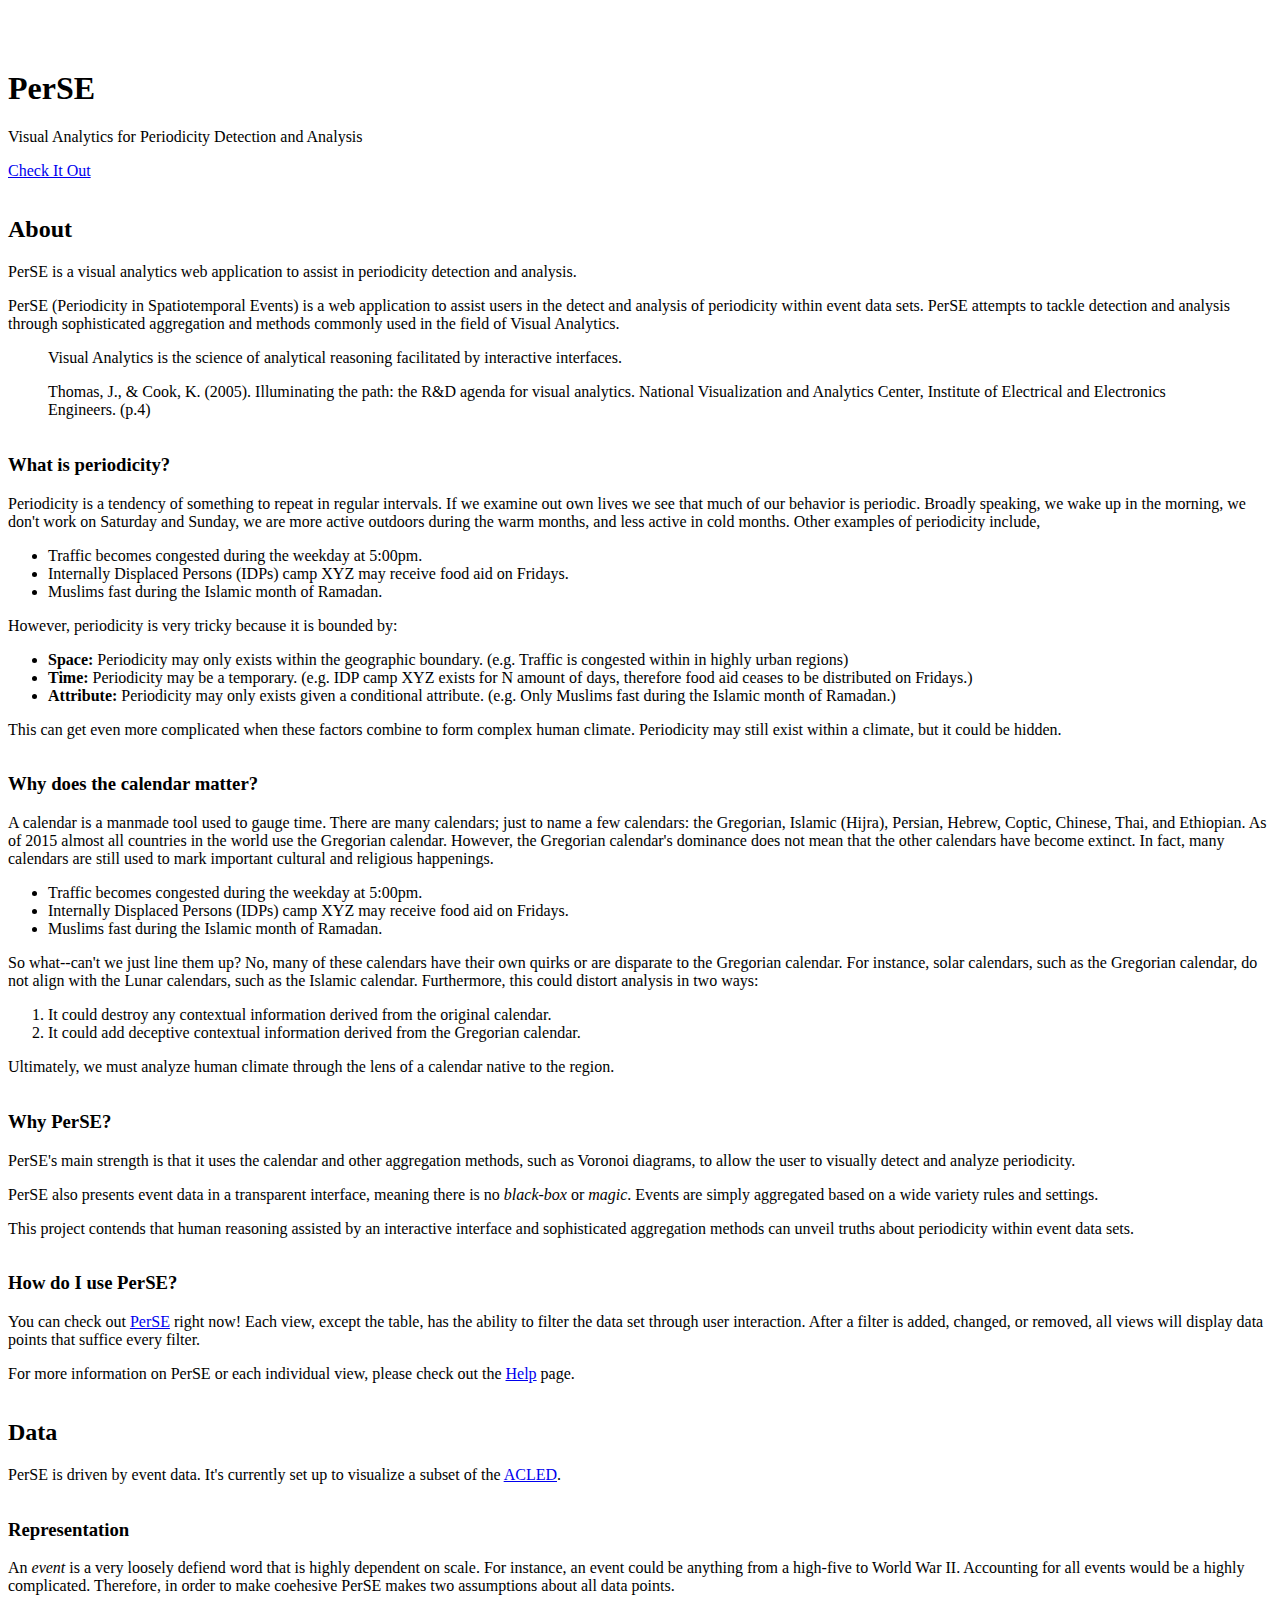
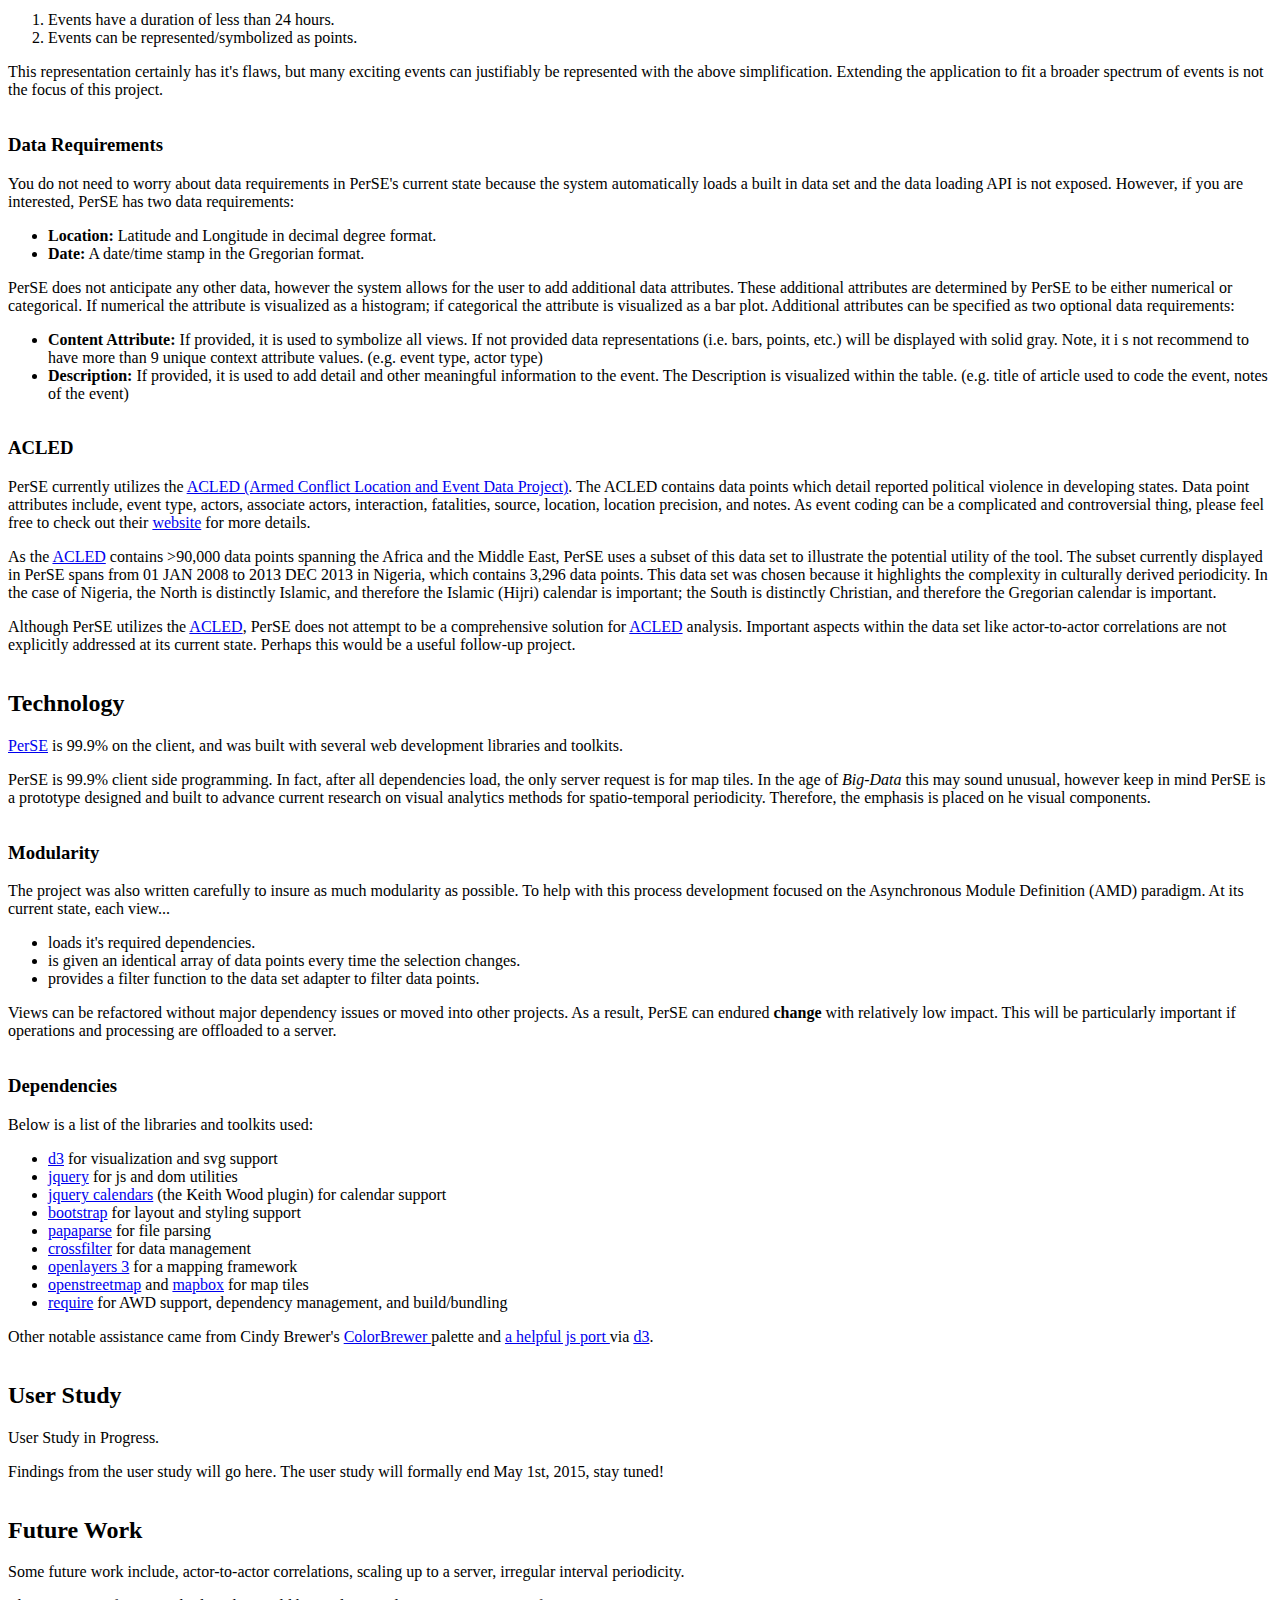
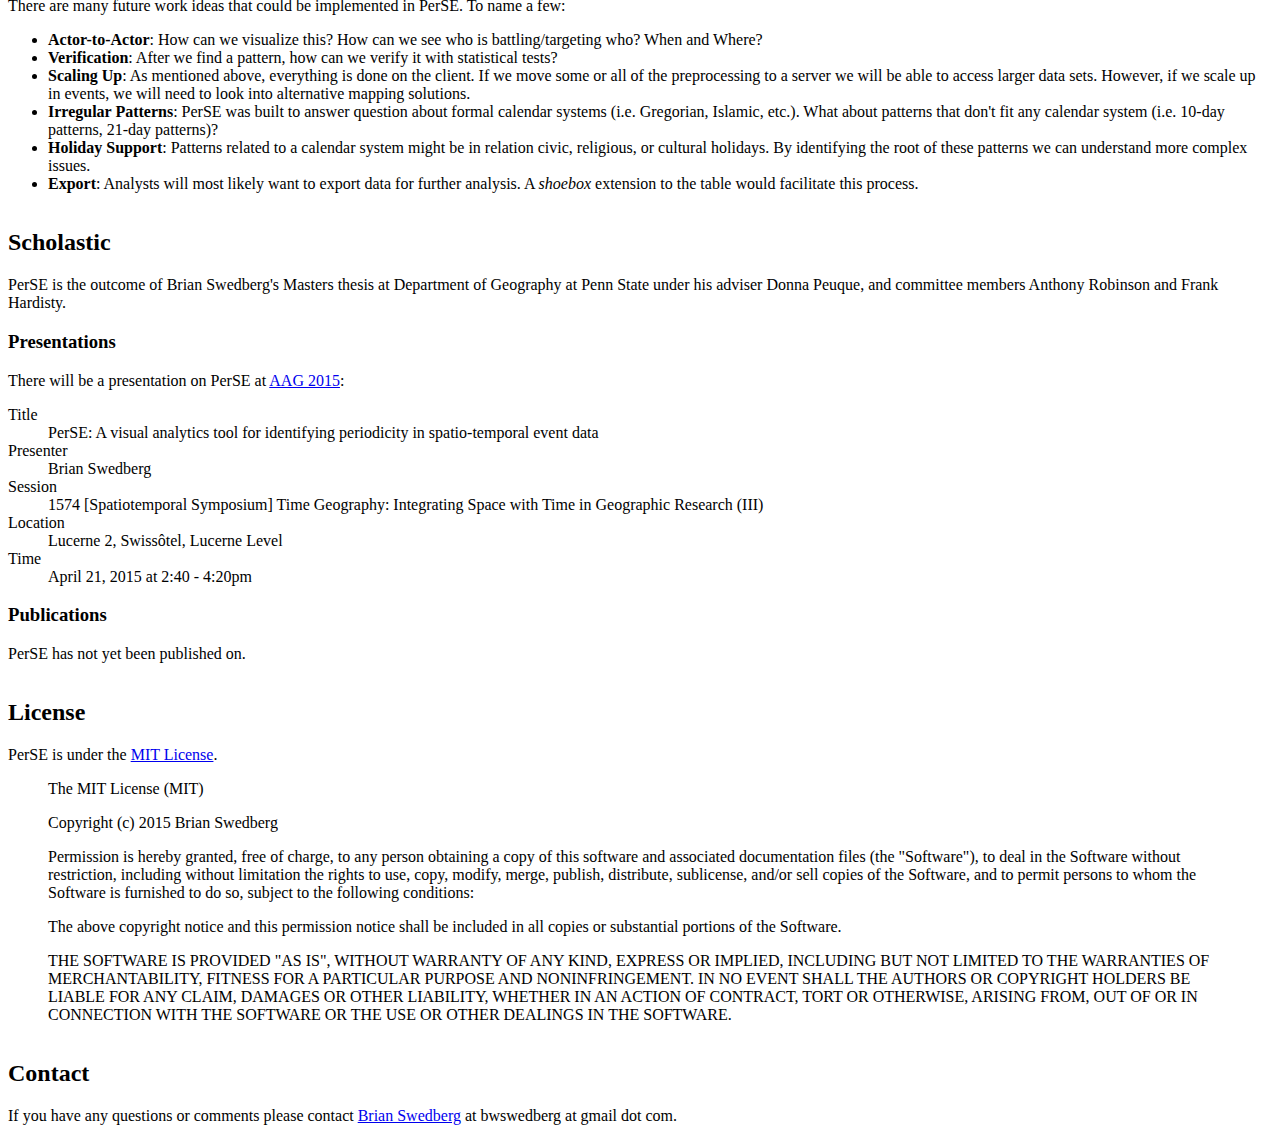
==== www/about.html @ c356b355 "changed publications section to scholastic" ====
<!DOCTYPE html>
<html lang="en">
<head>
    <meta charset="utf-8">
    <meta http-equiv="X-UA-Compatible" content="IE=edge">
    <meta name="viewport" content="width=device-width, initial-scale=1">
    <title>PerSE: Visual Analytics for Event Periodicity</title>

    <!-- Vendor CSS -->
    <link href="css/vendor/bootstrap.css" rel="stylesheet">
    <link href="css/vendor/bootstrap-theme.css" rel="stylesheet">

    <!-- PerSE CSS -->
    <link href="css/page.css" rel="stylesheet">

    <!-- require js -->
    <script data-main="js/about" src="js/lib/require.js"></script>

</head>
<body>
<div class="container">
<div class="row">
    <div class="jumbotron">
        <h1>PerSE</h1>

        <p>Visual Analytics for Periodicity Detection and Analysis</p>

        <p><a class="btn btn-primary btn-lg" href="index.html" role="button">Check It Out</a></p>
    </div>
</div>
<div class="row">

<div class="col-xs-10" id="main-content">

<section class="group row" id="group-about" data-title="About">

    <div class="content col-xs-12">

        <div class="page-header"><h2>About</h2></div>

        <p class="lead">PerSE is a visual analytics web application to assist in periodicity detection and
            analysis.</p>

        <p>PerSE (Periodicity in Spatiotemporal Events) is a web application to assist users in the detect and analysis
            of periodicity within event data sets. PerSE attempts to tackle detection and analysis through sophisticated
            aggregation and methods commonly used in the field of Visual Analytics.</p>

        <blockquote>
            <p>Visual Analytics is the science of analytical reasoning facilitated by interactive interfaces.</p>
            <footer>Thomas, J., & Cook, K. (2005). Illuminating the path: the R&D agenda for visual analytics. National
            Visualization and Analytics Center, Institute of Electrical and Electronics Engineers. (p.4)</footer>
        </blockquote>

        <div class="subgroup row" id="subgroup-what-is-periodicity" data-title="What is periodicity?">

            <div class="content col-xs-12">

                <h3>What is periodicity?</h3>

                <p>Periodicity is a tendency of something to repeat in regular intervals. If we examine out own lives we see
                    that much of our behavior is periodic. Broadly speaking, we wake up in the morning, we don't work on
                    Saturday and Sunday, we are more active outdoors during the warm months, and less active in cold
                    months. Other examples of periodicity include,</p>

                <ul>
                    <li>Traffic becomes congested during the weekday at 5:00pm.</li>
                    <li>Internally Displaced Persons (IDPs) camp XYZ may receive food aid on Fridays.</li>
                    <li>Muslims fast during the Islamic month of Ramadan.</li>
                </ul>

                <p>However, periodicity is very tricky because it is bounded by:</p>

                <ul>
                    <li><strong>Space:</strong> Periodicity may only exists within the geographic boundary. (e.g. Traffic is
                        congested within in highly urban regions)</li>
                    <li><strong>Time:</strong> Periodicity may be a temporary. (e.g. IDP camp XYZ exists for N amount of days,
                        therefore food aid ceases to be distributed on Fridays.)</li>
                    <li><strong>Attribute:</strong> Periodicity may only exists given a conditional attribute. (e.g. Only
                        Muslims fast during the Islamic month of Ramadan.)</li>
                </ul>

                <p>This can get even more complicated when these factors combine to form complex human climate. Periodicity
                    may still exist within a climate, but it could be hidden.</p>

            </div>

        </div>

        <div class="subgroup row" id="subgroup-why-does-the-calendar-matter" data-title="Why does the calendar matter?">

            <div class="content col-xs-12">

                <h3>Why does the calendar matter?</h3>

                <p>A calendar is a manmade tool used to gauge time. There are many calendars; just to name a few calendars:
                    the Gregorian, Islamic (Hijra), Persian, Hebrew, Coptic, Chinese, Thai, and Ethiopian. As of 2015 almost
                    all countries in the world use the Gregorian calendar. However, the Gregorian calendar's dominance does
                    not mean that the other calendars have become extinct. In fact, many calendars are still used to mark
                    important cultural and religious happenings.</p>

                <ul>
                    <li>Traffic becomes congested during the weekday at 5:00pm.</li>
                    <li>Internally Displaced Persons (IDPs) camp XYZ may receive food aid on Fridays.</li>
                    <li>Muslims fast during the Islamic month of Ramadan.</li>
                </ul>

                <p>So what--can't we just line them up? No, many of these calendars have their own quirks or are disparate to
                    the Gregorian calendar. For instance, solar calendars, such as the Gregorian calendar, do not align with
                    the Lunar calendars, such as the Islamic calendar. Furthermore, this could distort analysis in two
                    ways:</p>

                <ol>
                    <li>It could destroy any contextual information derived from the original calendar.</li>
                    <li>It could add deceptive contextual information derived from the Gregorian calendar.</li>
                </ol>

                <p>Ultimately, we must analyze human climate through the lens of a calendar native to the region.</p>

            </div>

        </div>

        <div class="subgroup row" id="subgroup-why-perse" data-title="Why PerSE?">

            <div class="content col-xs-12">

                <h3>Why PerSE?</h3>

                <p>PerSE's main strength is that it uses the calendar and other aggregation methods, such as Voronoi
                    diagrams, to allow the user to visually detect and analyze periodicity. </p>

                <p>PerSE also presents event data in a transparent interface, meaning there is no <em>black-box</em> or
                    <em>magic</em>. Events are simply aggregated based on a wide variety rules and settings.</p>

                <p>This project contends that human reasoning assisted by an interactive interface and sophisticated
                    aggregation methods can unveil truths about periodicity within event data sets.</p>

            </div>

        </div>

        <div class="subgroup row" id="subgroup-how-do-i-use-perse" data-title="How do I use PerSE?">

            <div class="content col-xs-12">

                <h3>How do I use PerSE?</h3>

                <p>You can check out <a href="index.html">PerSE</a> right now! Each view, except the table, has the ability
                    to filter the data set through user interaction. After a filter is added, changed, or removed, all views
                    will display data points that suffice every filter.</p>

                <p>For more information on PerSE or each individual view, please check out the <a href="help.html">Help</a>
                    page.</p>

            </div>

        </div>

    </div>

</section>

<section class="group row" id="group-data" data-title="Data">

    <div class="content col-xs-12">

        <div class="page-header"><h2>Data</h2></div>

        <p class="lead">PerSE is driven by event data. It's currently set up to visualize a subset of the
            <a href="http://www.acleddata.com/">ACLED</a>.</p>

        <div class="subgroup row" id="subgroup-representation" data-title="Representation">

            <div class="content col-xs-12">

                <h3>Representation</h3>

                <p>An <em>event</em> is a very loosely defiend word that is highly dependent on scale. For instance, an event
                    could be anything from a high-five to World War II. Accounting for all events would be a highly complicated.
                    Therefore, in order to make coehesive PerSE makes two assumptions about all data points.</p>

                <ol>
                    <li>Events have a duration of less than 24 hours.</li>
                    <li>Events can be represented/symbolized as points.</li>
                </ol>

                <p>This representation certainly has it's flaws, but many exciting events can justifiably be represented with
                    the above simplification. Extending the application to fit a broader spectrum of events is not the focus of
                    this project.</p>

            </div>

        </div>

        <div class="subgroup row" id="subgroup-data-requirements" data-title="Data Requirements">

            <div class="content col-xs-12">

                <h3>Data Requirements</h3>

                <p>You do not need to worry about data requirements in PerSE's current state because the system
                    automatically loads a built in data set and the data loading API is not exposed. However, if you are
                    interested, PerSE has two data requirements:</p>

                <ul>
                    <li><strong>Location:</strong> Latitude and Longitude in decimal degree format.</li>
                    <li><strong>Date:</strong> A date/time stamp in the Gregorian format.</li>
                </ul>

                <p>PerSE does not anticipate any other data, however the system allows for the user to add additional
                    data attributes. These additional attributes are determined by PerSE to be either numerical or
                    categorical. If numerical the attribute is visualized as a histogram; if categorical the
                    attribute is visualized as a bar plot. Additional attributes can be specified as two optional data
                    requirements:</p>

                <ul>
                    <li><strong>Content Attribute:</strong> If provided, it is used to symbolize all views. If not
                        provided data representations (i.e. bars, points, etc.) will be displayed with solid gray. Note, it i
                        s not recommend to have more than 9 unique context attribute values. (e.g. event type, actor type)</li>
                    <li><strong>Description:</strong> If provided, it is used to add detail and other meaningful
                        information to the event. The Description is visualized within the table. (e.g. title of article used
                        to code the event, notes of the event)</li>
                </ul>

            </div>

        </div>

        <div class="subgroup row" id="subgroup-acled" data-title="ACLED">

            <div class="content col-xs-12">

                <h3>ACLED</h3>

                <p>PerSE currently utilizes the <a href="http://www.acleddata.com/">ACLED (Armed Conflict
                    Location and Event Data Project)</a>. The ACLED contains data points which detail reported
                    political violence in developing states. Data point attributes include, event type, actors,
                    associate actors, interaction, fatalities, source, location, location precision, and notes. As
                    event coding can be a complicated and controversial thing, please feel free to check out their
                    <a href="http://www.acleddata.com/">website</a> for more details.</p>

                <p>As the <a href="http://www.acleddata.com/">ACLED</a> contains >90,000 data points spanning the
                    Africa and the Middle East, PerSE uses a subset of this data set
                    to illustrate the potential utility of the tool. The subset currently displayed in PerSE spans
                    from 01 JAN 2008 to 2013 DEC 2013 in Nigeria, which contains 3,296 data points. This data set
                    was chosen because it highlights the complexity in culturally derived periodicity. In the
                    case of Nigeria, the North is distinctly Islamic, and therefore the Islamic (Hijri) calendar
                    is important; the South is distinctly Christian, and therefore the Gregorian calendar is
                    important.</p>

                <p>Although PerSE utilizes the <a href="http://www.acleddata.com/">ACLED</a>, PerSE does not
                    attempt to be a comprehensive solution for <a href="http://www.acleddata.com/">ACLED</a>
                    analysis. Important aspects within the data set like actor-to-actor correlations are not
                    explicitly addressed at its current state. Perhaps this would be a useful follow-up project.</p>

            </div>

        </div>

    </div>
</section>

<section class="group row" id="group-technology" data-title="Techonology">

    <div class="content col-xs-12">

        <div class="page-header"><h2>Technology</h2></div>

        <p class="lead"><a href="index.html">PerSE</a> is 99.9% on the client, and was built with several web
            development libraries and toolkits.</p>

        <p>PerSE is 99.9% client side programming. In fact, after all dependencies load, the only server
            request is for map tiles. In the age of <em>Big-Data</em> this may
            sound unusual, however keep in mind PerSE is a prototype designed and built to advance current
            research on visual analytics methods for spatio-temporal periodicity. Therefore, the emphasis is
            placed on he visual components.</p>

        <div class="subgroup row" id="subgroup-modularity" data-title="Modularity">

            <div class="content col-xs-12">

                <h3>Modularity</h3>

                <p>The project was also written carefully to insure as much modularity as possible. To help
                    with this process development focused on the
                    <a ref="https://github.com/amdjs/amdjs-api/wiki/AMD">Asynchronous Module Definition (AMD)</a>
                    paradigm. At its current state, each view... <p>

                <ul>
                    <li>loads it's required dependencies.</li>
                    <li>is given an identical array of data points every time the selection changes.</li>
                    <li>provides a filter function to the data set adapter to filter data points.</li>
                </ul>

                <p>Views can be refactored without major dependency issues or moved into other
                    projects. As a result, PerSE can endured <strong>change</strong> with relatively low impact. This
                    will be particularly important if operations and processing are offloaded to a server.</p>

            </div>

        </div>

        <div class="subgroup row" id="subgroup-dependencies" data-title="Dependencies">

            <div class="content col-xs-12">

                <h3>Dependencies</h3>

                <p>Below is a list of the libraries and toolkits used:</p>

                <ul>
                    <li><a href="http://d3js.org/">d3</a> for visualization and svg support</li>
                    <li><a href="http://jquery.com/">jquery</a> for js and dom utilities</li>
                    <li><a href="http://keith-wood.name/calendars.html">jquery calendars</a> (the Keith Wood plugin) for
                        calendar support</li>
                    <li><a href="http://getbootstrap.com/">bootstrap</a> for layout and styling support</li>
                    <li><a href="http://papaparse.com/">papaparse</a> for file parsing</li>
                    <li><a href="http://square.github.io/crossfilter/">crossfilter</a> for data management</li>
                    <li><a href="http://openlayers.org/">openlayers 3</a> for a mapping framework</li>
                    <li><a href="http://openstreetmap.org/">openstreetmap</a> and
                        <a href="http://mapbox.com/">mapbox</a> for map tiles</li>
                    <li><a href="http://requirejs.org/">require</a> for
                        <a ref="https://github.com/amdjs/amdjs-api/wiki/AMD">AWD</a> support, dependency
                        management, and build/bundling</li>
                </ul>

                <p>Other notable assistance came from Cindy Brewer's <a href="http://colorbrewer2.org/">ColorBrewer
                </a> palette and <a href="https://github.com/mbostock/d3/blob/master/lib/colorbrewer/colorbrewer.js">
                    a helpful js port </a> via <a href="http://d3js.org/">d3</a>.</p>

            </div>

        </div>

    </div>

</section>

<section class="group row" id="group-userstudy" data-title="User Study">

    <div class="content col-xs-12">

        <div class="page-header"><h2>User Study</h2></div>

        <p class="lead">User Study in Progress.</p>

        <p>Findings from the user study will go here. The user study will formally end May 1st, 2015, stay tuned!</p>

    </div>

</section>

<section class="group row" id="group-future-work" data-title="Future Work">

    <div class="content col-xs-12">

        <div class="page-header"><h2>Future Work</h2></div>

        <p class="lead">Some future work include, actor-to-actor correlations, scaling up to a server,
            irregular interval periodicity.</p>

        <p>There are many future work ideas that could be implemented in PerSE. To name a few:</p>

        <ul>
            <li><strong>Actor-to-Actor</strong>: How can we visualize this? How can we see who is
                battling/targeting who? When and Where?</li>
            <li><strong>Verification</strong>: After we find a pattern, how can we verify it with
                statistical tests?</li>
            <li><strong>Scaling Up</strong>: As mentioned above, everything is done on the client. If we
                move some or all of the preprocessing to a server we will be able to access larger data sets.
                However, if we scale up in events, we will need to look into alternative mapping solutions.</li>
            <li><strong>Irregular Patterns</strong>: PerSE was built to answer question about formal
                calendar systems (i.e. Gregorian, Islamic, etc.). What about patterns that don't fit any
                calendar system (i.e. 10-day patterns, 21-day patterns)?</li>
            <li><strong>Holiday Support</strong>: Patterns related to a calendar system might be in
                relation civic, religious, or cultural holidays. By identifying the root of these patterns
                we can understand more complex issues.</li>
            <li><strong>Export</strong>: Analysts will most likely want to export data for further
                analysis. A <em>shoebox</em> extension to the table would facilitate this process.</li>
        </ul>

    </div>

</section>


<section class="group row" id="group-scholastic" data-title="Scholastic">

    <div class="content col-xs-12">

        <div class="page-header"><h2>Scholastic</h2></div>

        <p>PerSE is the outcome of Brian Swedberg's Masters thesis at Department of Geography at Penn State under
            his adviser Donna Peuque, and committee members Anthony Robinson and Frank Hardisty.</p>

        <h3>Presentations</h3>

        <p>There will be a presentation on PerSE at
            <a href="http://www.aag.org/cs/events/event_detail?eventId=377">AAG 2015</a>:</p>

        <div class="well">
            <dl class="dl-horizontal">
                <dt>Title</dt>
                <dd>PerSE: A visual analytics tool for identifying periodicity in
                    spatio-temporal event data</dd>
                <dt>Presenter</dt>
                <dd>Brian Swedberg</dd>
                <dt>Session</dt>
                <dd>1574 [Spatiotemporal Symposium] Time Geography: Integrating Space with Time in
                    Geographic
                    Research (III)</dd>
                <dt>Location</dt>
                <dd>Lucerne 2, Swissôtel, Lucerne Level</dd>
                <dt>Time</dt>
                <dd>April 21, 2015 at  2:40 - 4:20pm</dd>
            </dl>
        </div>

        <h3>Publications</h3>

        <p>PerSE has not yet been published on.</p>

    </div>

</section>

<section class="group row" id="group-license" data-title="License">

    <div class="content col-xs-12">

        <div class="page-header"><h2>License</h2></div>

        <p class="lead">PerSE is under the <a href="http://opensource.org/licenses/MIT">MIT License</a>.</p>

        <blockquote>
            <p>The MIT License (MIT)</p>

            <p>Copyright (c) 2015 Brian Swedberg</p>

            <p>Permission is hereby granted, free of charge, to any person obtaining a copy
                of this software and associated documentation files (the "Software"), to deal
                in the Software without restriction, including without limitation the rights
                to use, copy, modify, merge, publish, distribute, sublicense, and/or sell
                copies of the Software, and to permit persons to whom the Software is
                furnished to do so, subject to the following conditions:</p>

            <p>The above copyright notice and this permission notice shall be included in
                all copies or substantial portions of the Software.</p>

            <p>THE SOFTWARE IS PROVIDED "AS IS", WITHOUT WARRANTY OF ANY KIND, EXPRESS OR
                IMPLIED, INCLUDING BUT NOT LIMITED TO THE WARRANTIES OF MERCHANTABILITY,
                FITNESS FOR A PARTICULAR PURPOSE AND NONINFRINGEMENT. IN NO EVENT SHALL THE
                AUTHORS OR COPYRIGHT HOLDERS BE LIABLE FOR ANY CLAIM, DAMAGES OR OTHER
                LIABILITY, WHETHER IN AN ACTION OF CONTRACT, TORT OR OTHERWISE, ARISING FROM,
                OUT OF OR IN CONNECTION WITH THE SOFTWARE OR THE USE OR OTHER DEALINGS IN
                THE SOFTWARE.</p>

        </blockquote>

    </div>

</section>

<section class="group row" id="group-contact" data-title="Contact">

    <div class="content col-xs-12">

        <div class="page-header"><h2>Contact</h2></div>

        <p>If you have any questions or comments please contact <a href="mailto:bwswedberg@gmail.com">Brian
            Swedberg</a> at bwswedberg at gmail dot com. </p>

    </div>

</section>
</div>
<nav class="col-xs-2" id="main-content-spy"></nav>
</div>
</div>
</body>
</html>
---- www/css/page.css ----
body {
    margin-top: 70px;
}

.footer {
    margin-top: 70px;
    width: 100%;
}

.footer > p {
    color: #777;
    text-align: center;
}

#main-content-spy {
    padding-left: 20px;
    margin-top: 20px;
    margin-bottom: 20px;
}

/* all links */
#main-content-spy .nav>li>a {
    color: #999;
    padding: 4px 20px;
    font-size: 13px;
    font-weight: 400;
    border-left: 2px solid transparent;
}

/* nested links */
#main-content-spy .nav .nav>li>a {
    padding-top: 1px;
    padding-bottom: 1px;
    padding-left: 30px;
    font-size: 12px;
}

/* active & hover links */
#main-content-spy .nav>.active>a,
#main-content-spy .nav>li>a:hover,
#main-content-spy .nav>li>a:focus {
    font-weight: 700;
    color: #563d7c;
    text-decoration: none;
    background-color: transparent;
    border-left: 2px solid #563d7c;
}

/* nested active links */
#main-content-spy .nav .nav>.active>a,
#main-content-spy .nav .nav>.active:hover>a,
#main-content-spy .nav .nav>.active:focus>a {
    font-weight: 500;
}

#main-content-spy .nav ul.nav {
    display: none;
}
/* show active nested list */
#main-content-spy .nav>.active>ul.nav {
    display: block;
}

.group,
.subgroup {
    padding-top: 60px;
    margin-top: -60px;
}

#main-content-spy > .affix {
    top: 60px;
}

.group > blockquote > p {
    font-size: .8em;
}
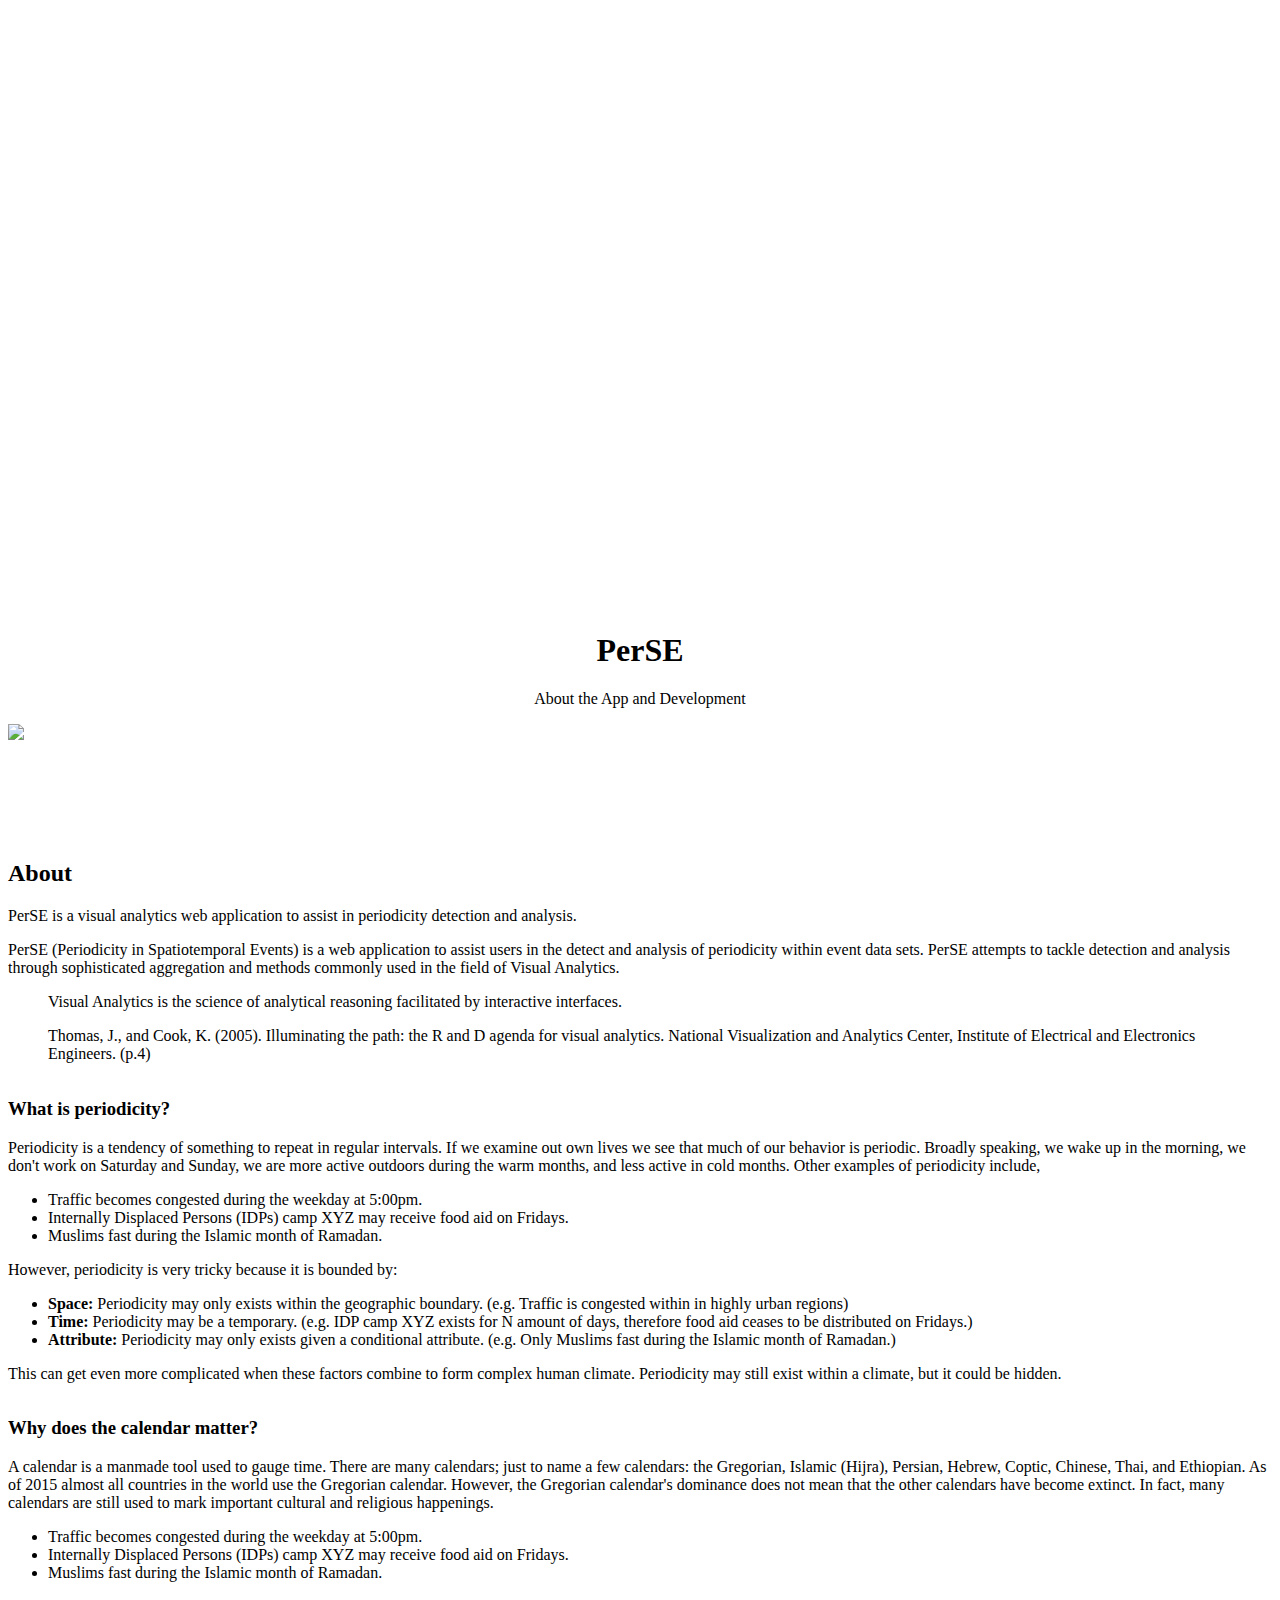
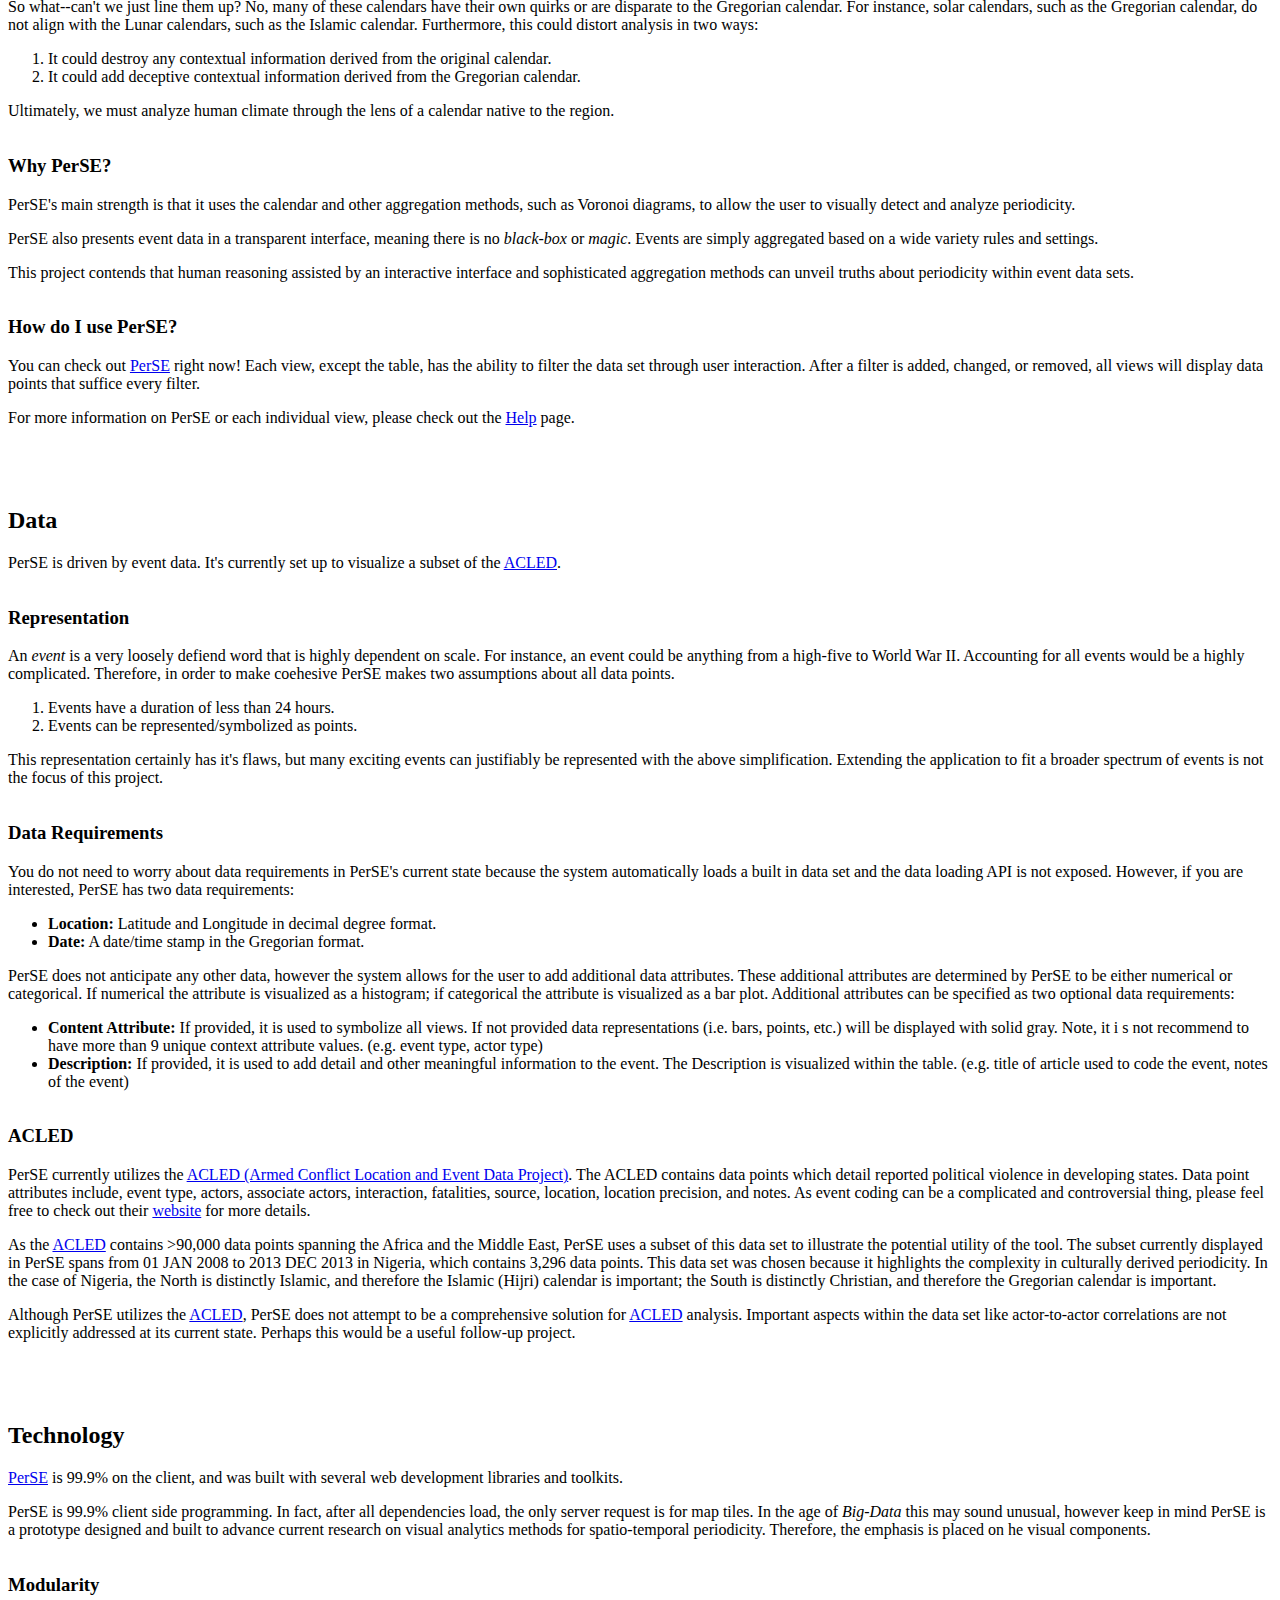
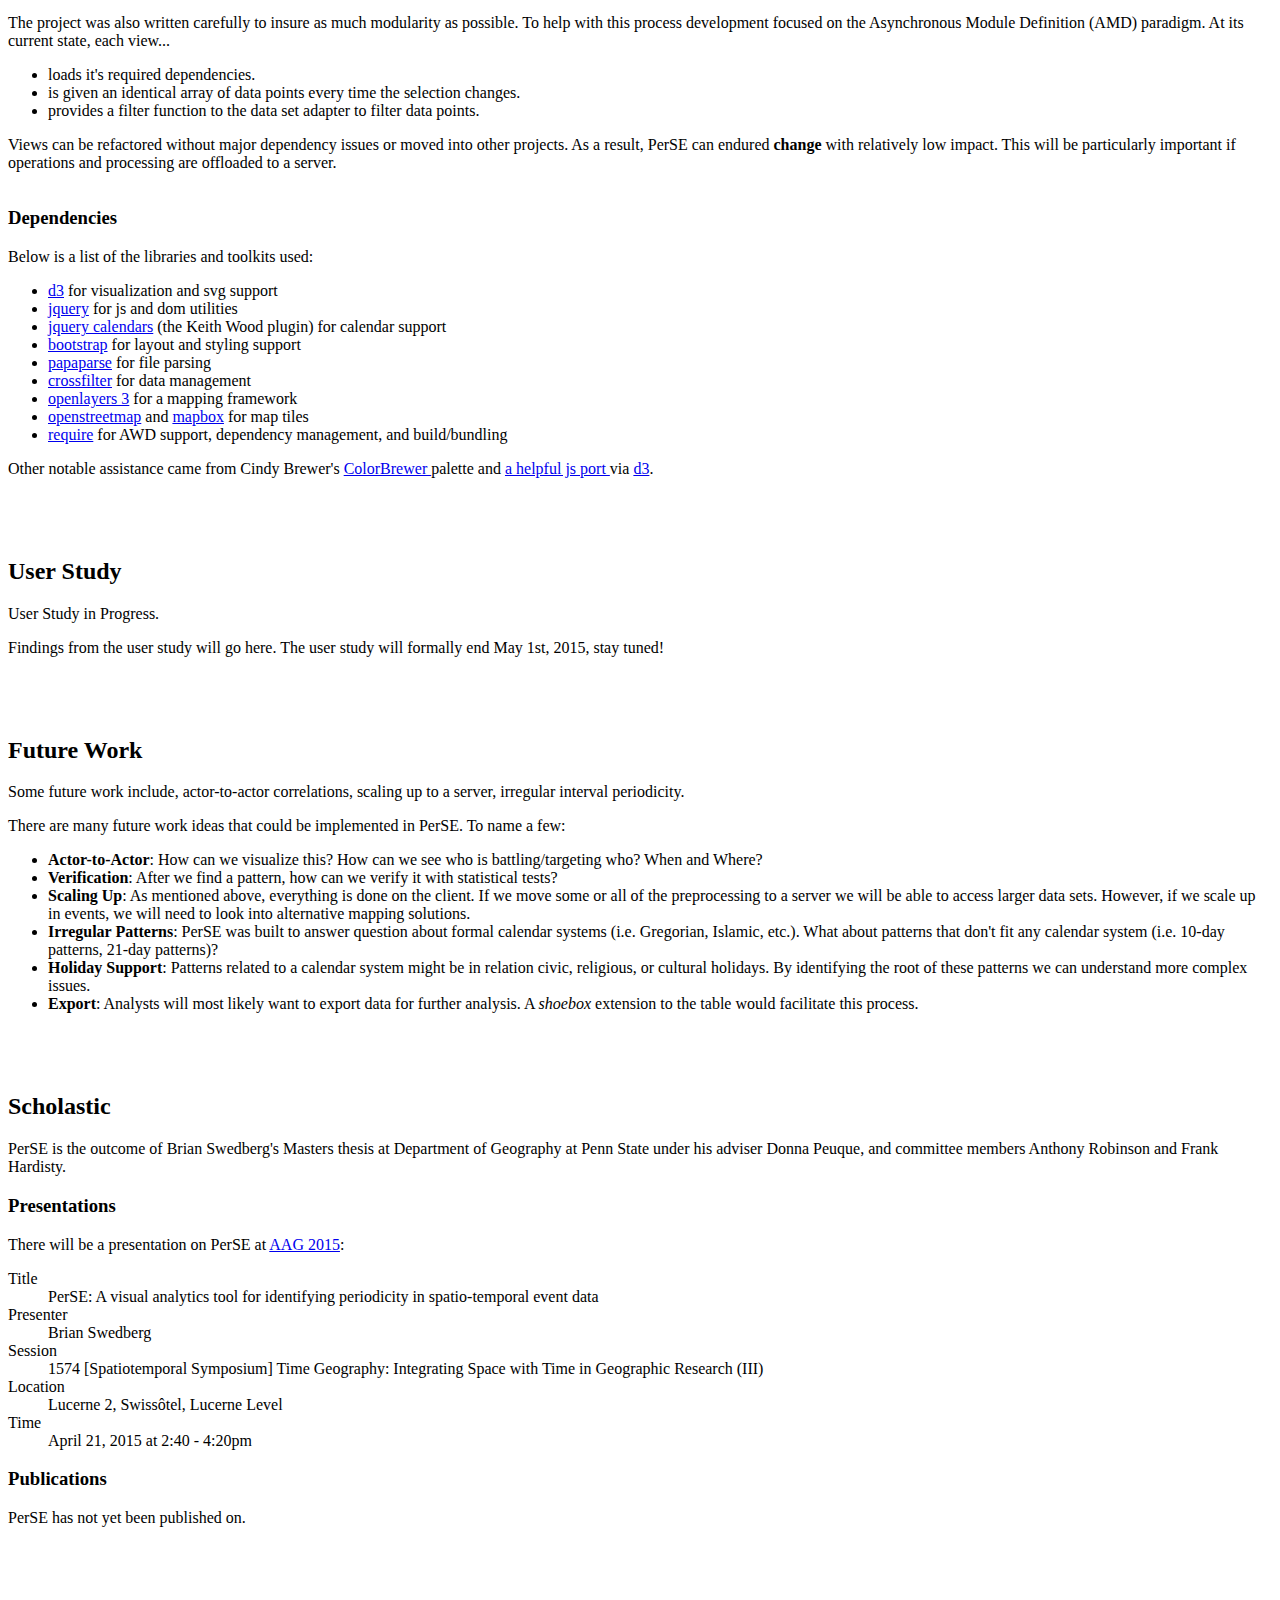
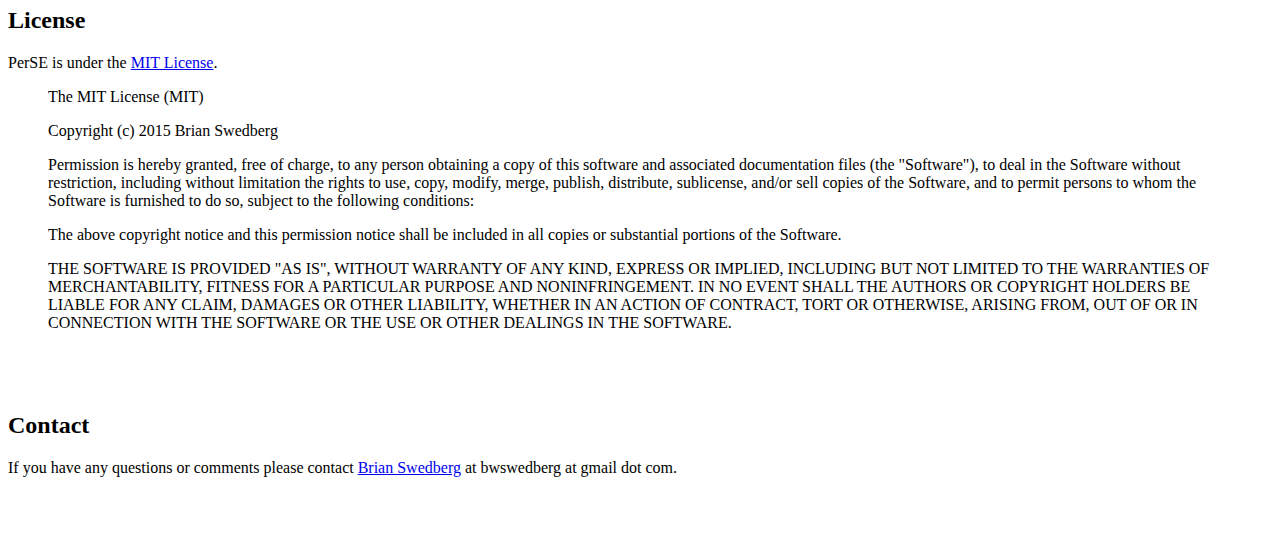
==== commit ae1c1089: "updated style" ====
--- a/www/about.html
+++ b/www/about.html
@@ -6,12 +6,8 @@
     <meta name="viewport" content="width=device-width, initial-scale=1">
     <title>PerSE: Visual Analytics for Event Periodicity</title>
 
-    <!-- Vendor CSS -->
-    <link href="css/vendor/bootstrap.css" rel="stylesheet">
-    <link href="css/vendor/bootstrap-theme.css" rel="stylesheet">
-
     <!-- PerSE CSS -->
-    <link href="css/page.css" rel="stylesheet">
+    <link href="css/about.css" rel="stylesheet">
 
     <!-- require js -->
     <script data-main="js/about" src="js/lib/require.js"></script>
@@ -19,15 +15,17 @@
 </head>
 <body>
 <div class="container">
-<div class="row">
-    <div class="jumbotron">
-        <h1>PerSE</h1>
-
-        <p>Visual Analytics for Periodicity Detection and Analysis</p>
-
-        <p><a class="btn btn-primary btn-lg" href="index.html" role="button">Check It Out</a></p>
+
+<div class="row" id="header-row">
+    <div class="col-xs-4" id='title-heading'>
+        <div class="page-header"><h1>PerSE</h1></div>
+        <p class="lead">About the App and Development</p>
+    </div>
+    <div class="col-xs-8" id='title-img'>
+        <img src="img/screenshots/overview/perse-with-table.png" class="img-responsive img-thumbnail" />
     </div>
 </div>
+
 <div class="row">
 
 <div class="col-xs-10" id="main-content">
@@ -47,7 +45,7 @@
 
         <blockquote>
             <p>Visual Analytics is the science of analytical reasoning facilitated by interactive interfaces.</p>
-            <footer>Thomas, J., & Cook, K. (2005). Illuminating the path: the R&D agenda for visual analytics. National
+            <footer>Thomas, J., and Cook, K. (2005). Illuminating the path: the R and D agenda for visual analytics. National
             Visualization and Analytics Center, Institute of Electrical and Electronics Engineers. (p.4)</footer>
         </blockquote>
 
--- a/www/css/about.css
+++ b/www/css/about.css
@@ -0,0 +1,24 @@
+/* Vendor CSS */
+@import url("vendor/bootstrap.css");
+@import url("vendor/bootstrap-theme.css");
+
+/* PerSE CSS */
+@import url("page.css");
+
+#header-row {
+	margin-bottom: 100px;
+}
+
+#title-heading > div > h1 {
+	margin-top:50%;
+	text-align: center;
+}
+
+#title-heading > .lead {
+	text-align: center;
+}
+
+#title-img > img{
+	display:block;
+	margin: 0 auto;
+}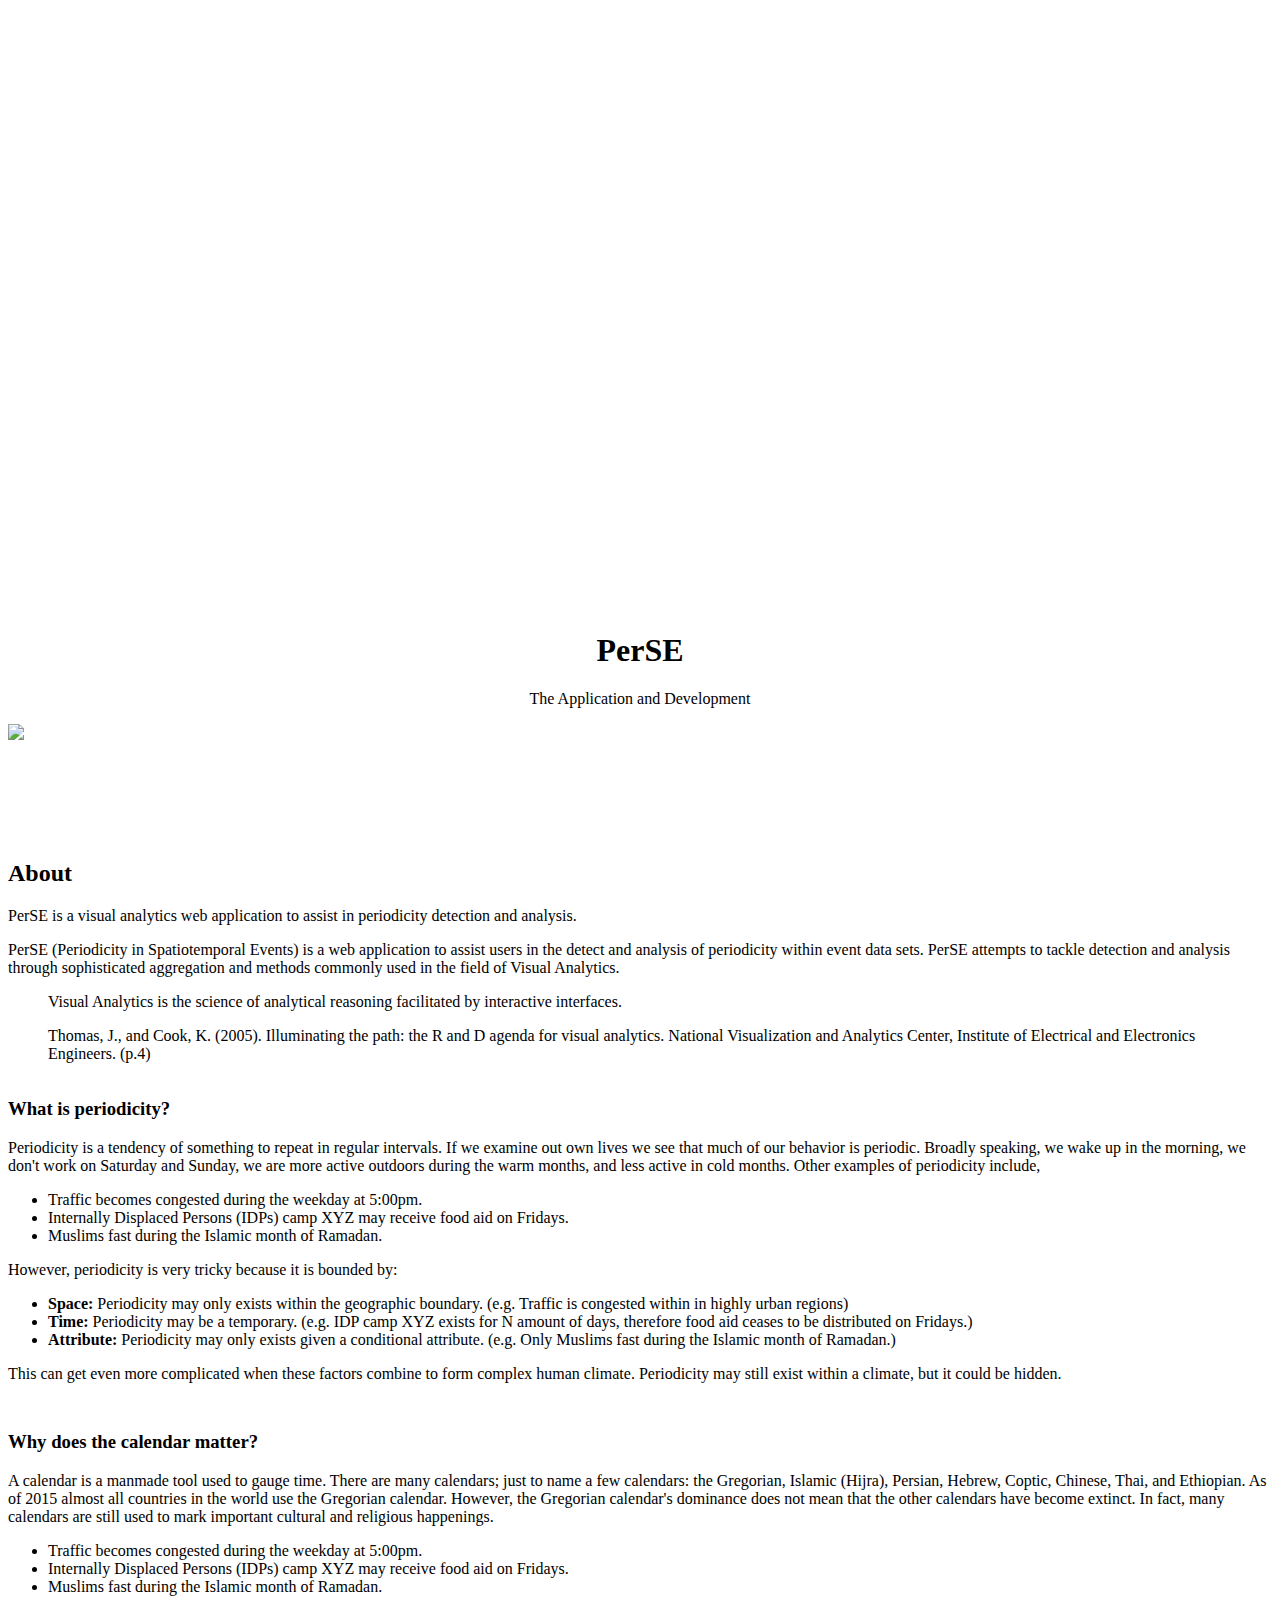
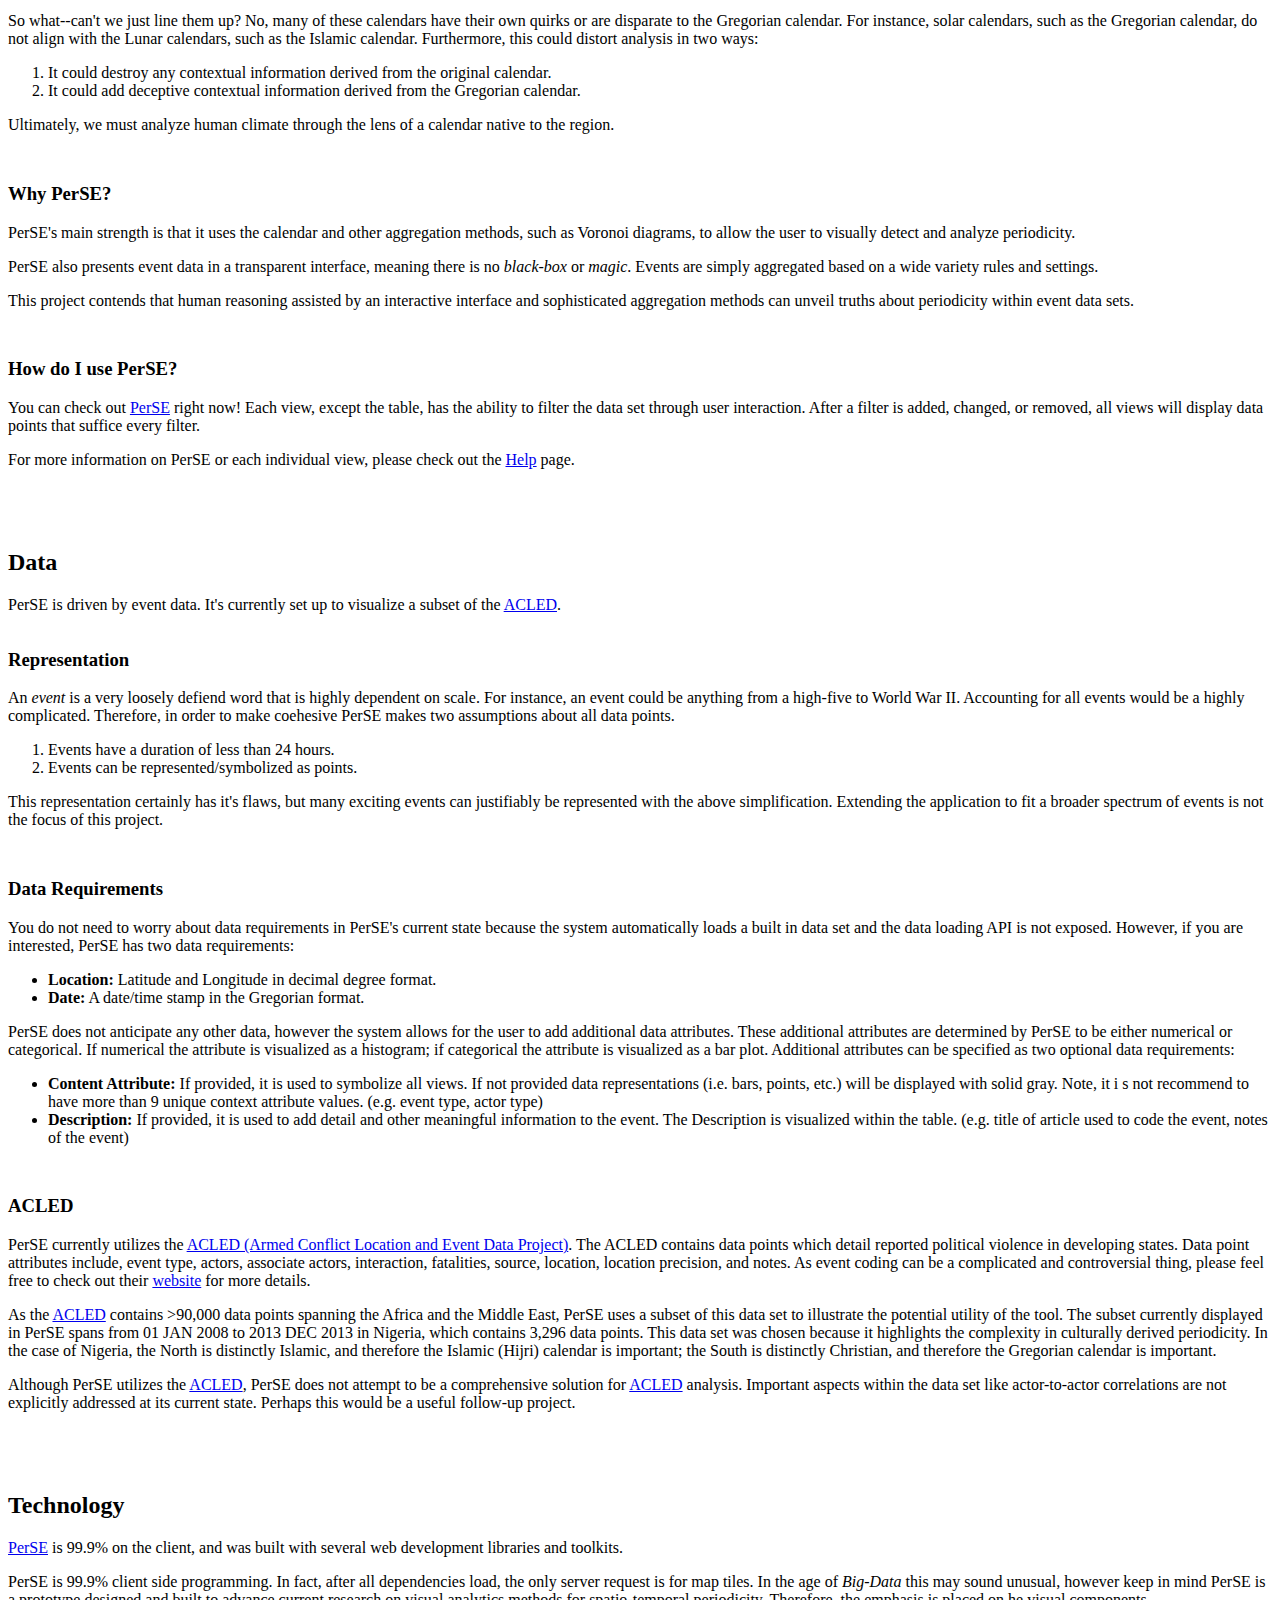
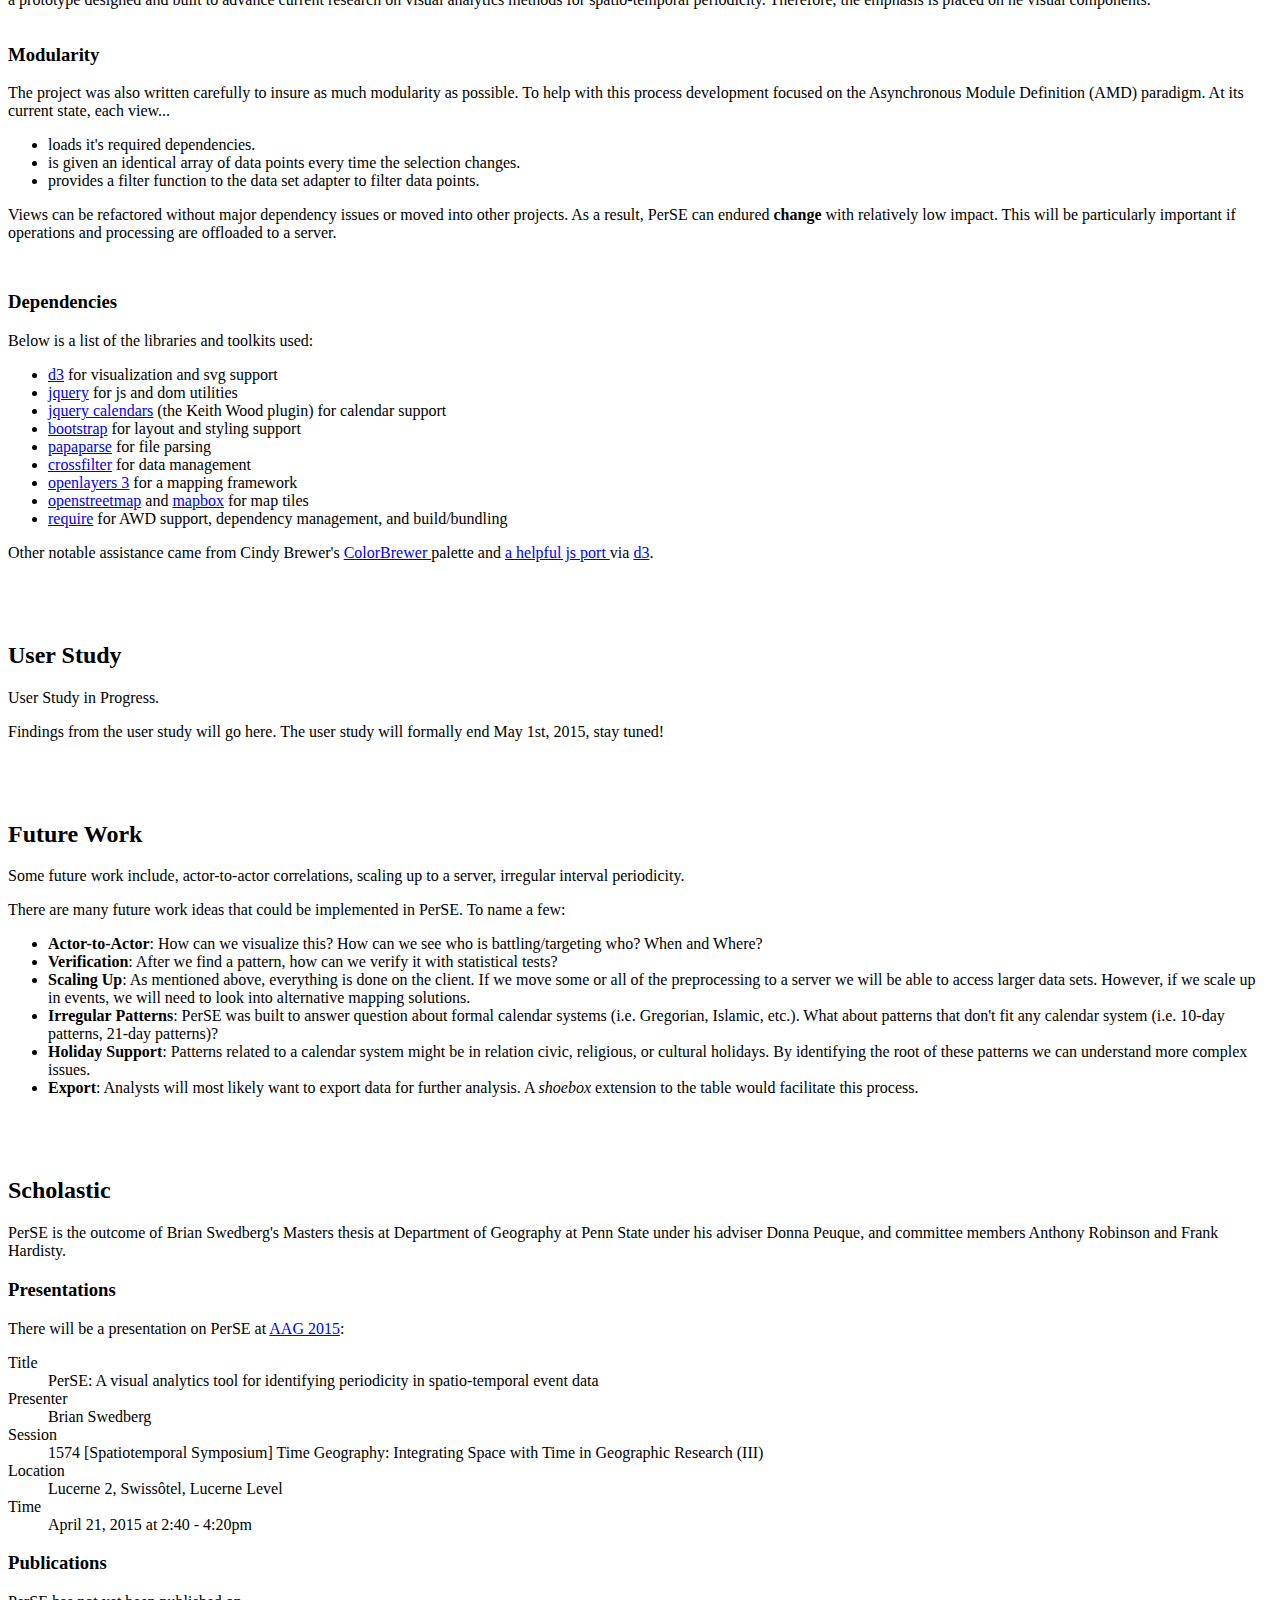
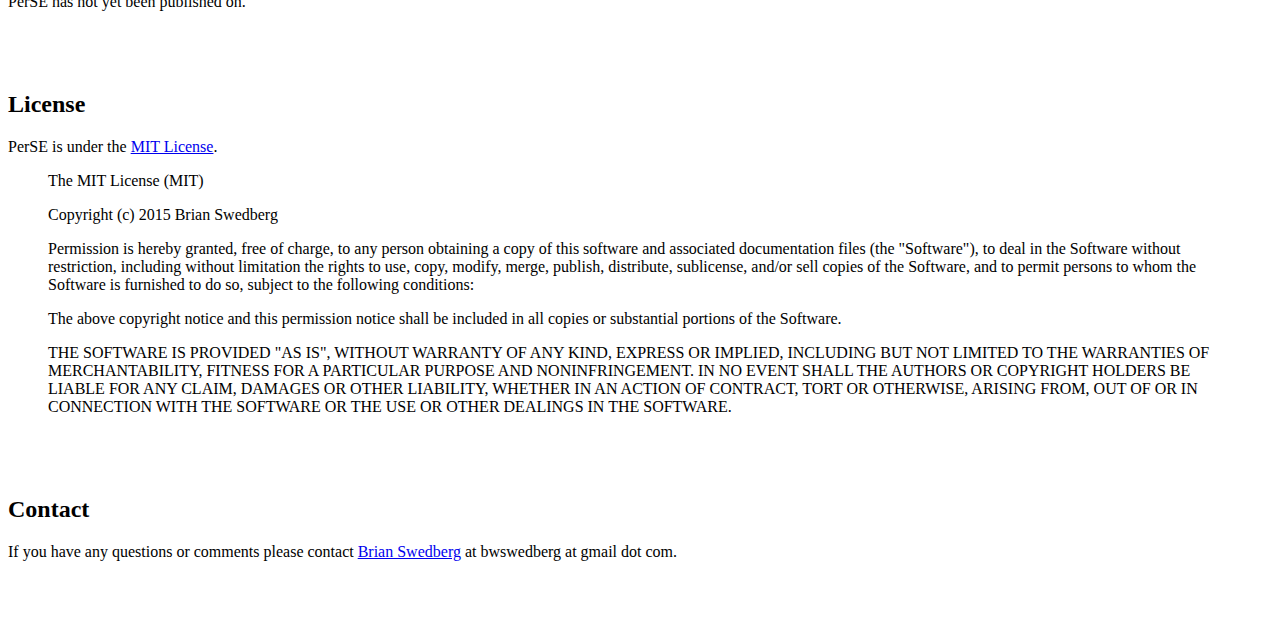
==== commit 0e53b7a4: "change titles. add images to help docs and styling." ====
--- a/www/about.html
+++ b/www/about.html
@@ -19,7 +19,7 @@
 <div class="row" id="header-row">
     <div class="col-xs-4" id='title-heading'>
         <div class="page-header"><h1>PerSE</h1></div>
-        <p class="lead">About the App and Development</p>
+        <p class="lead">The Application and Development</p>
     </div>
     <div class="col-xs-8" id='title-img'>
         <img src="img/screenshots/overview/perse-with-table.png" class="img-responsive img-thumbnail" />
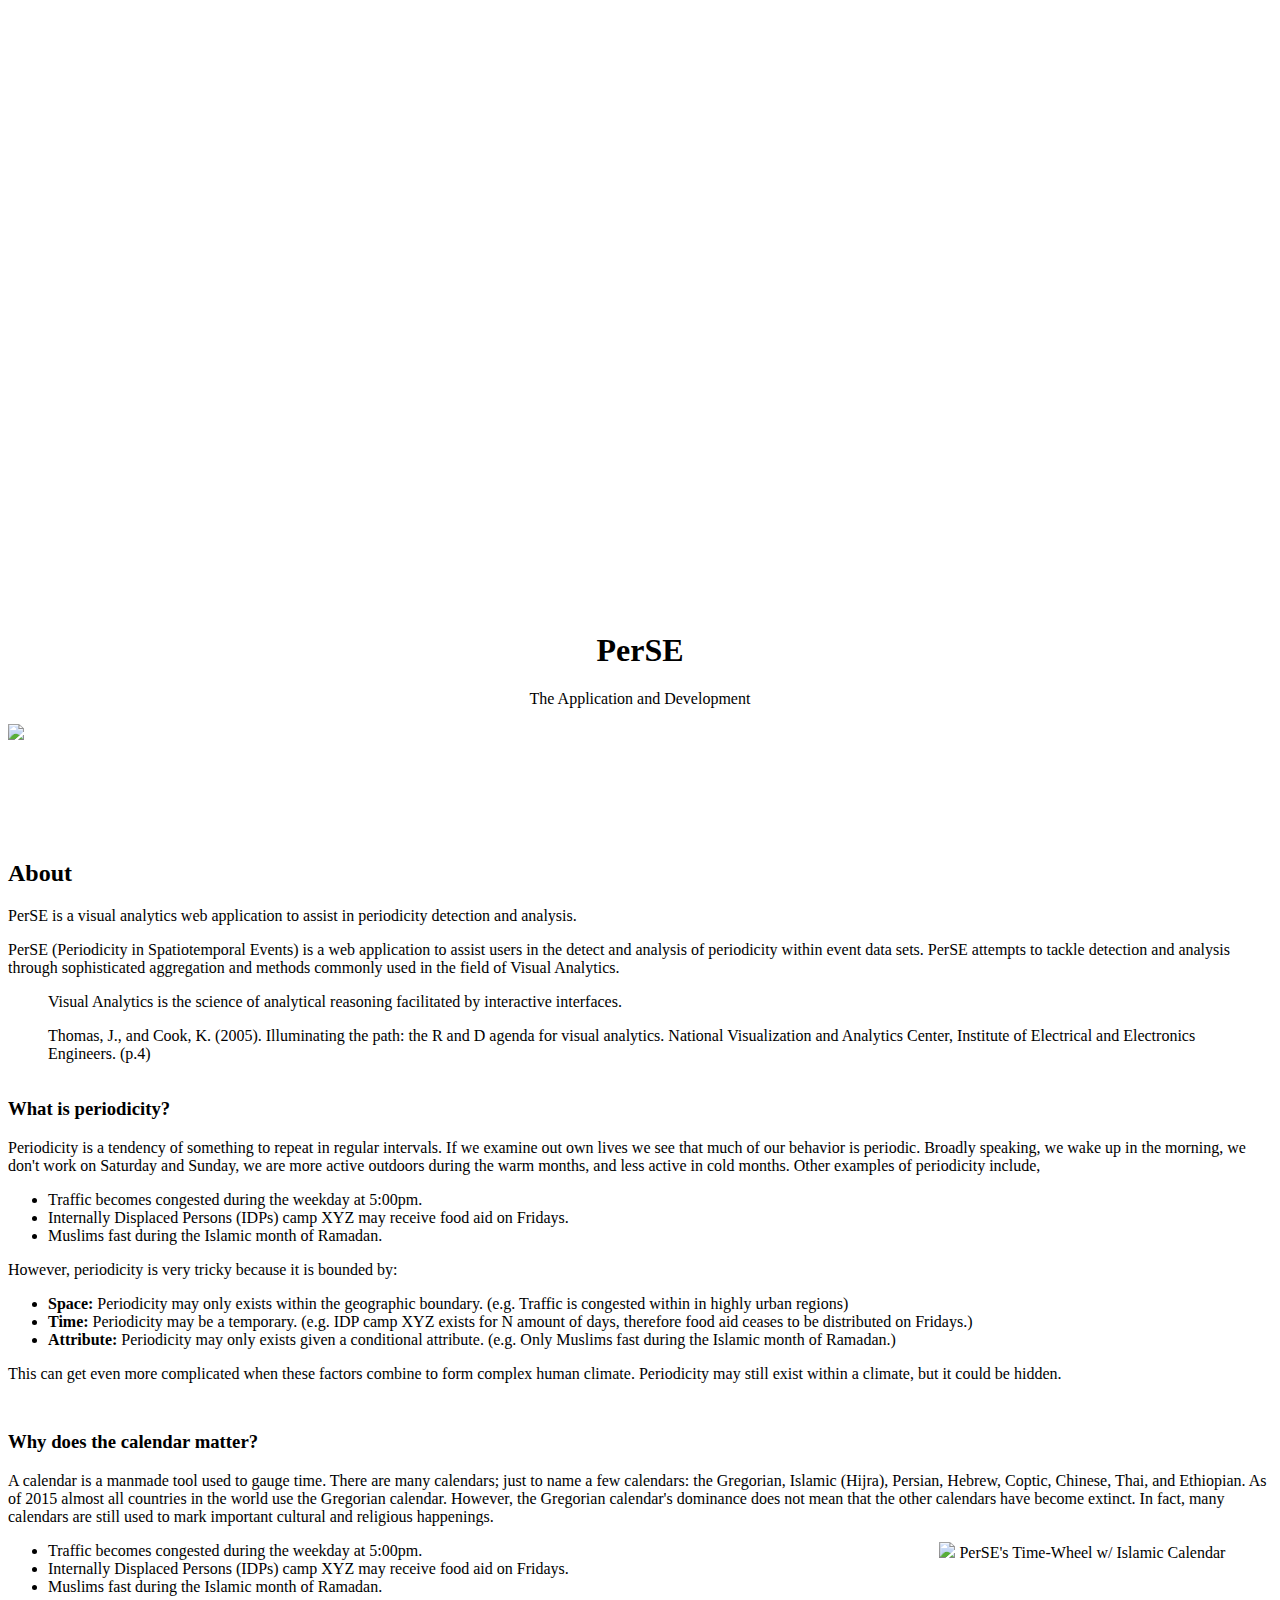
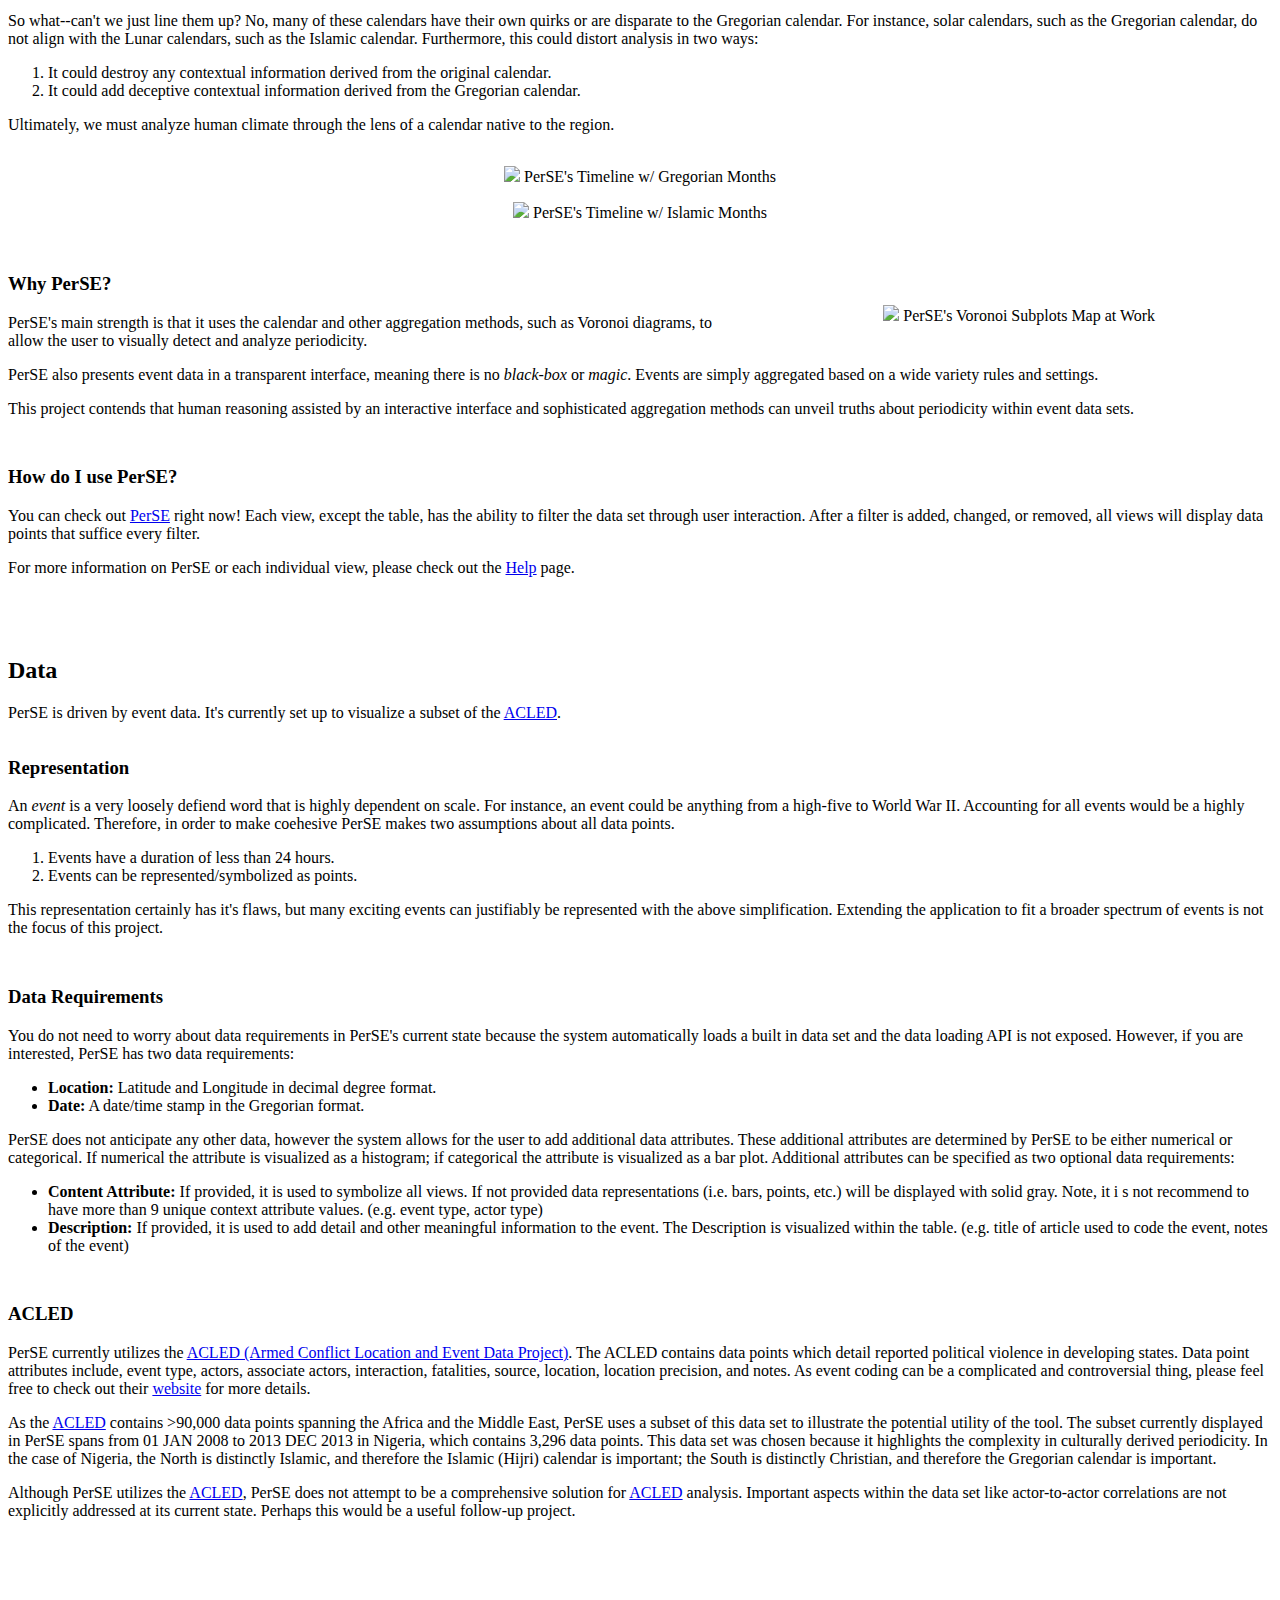
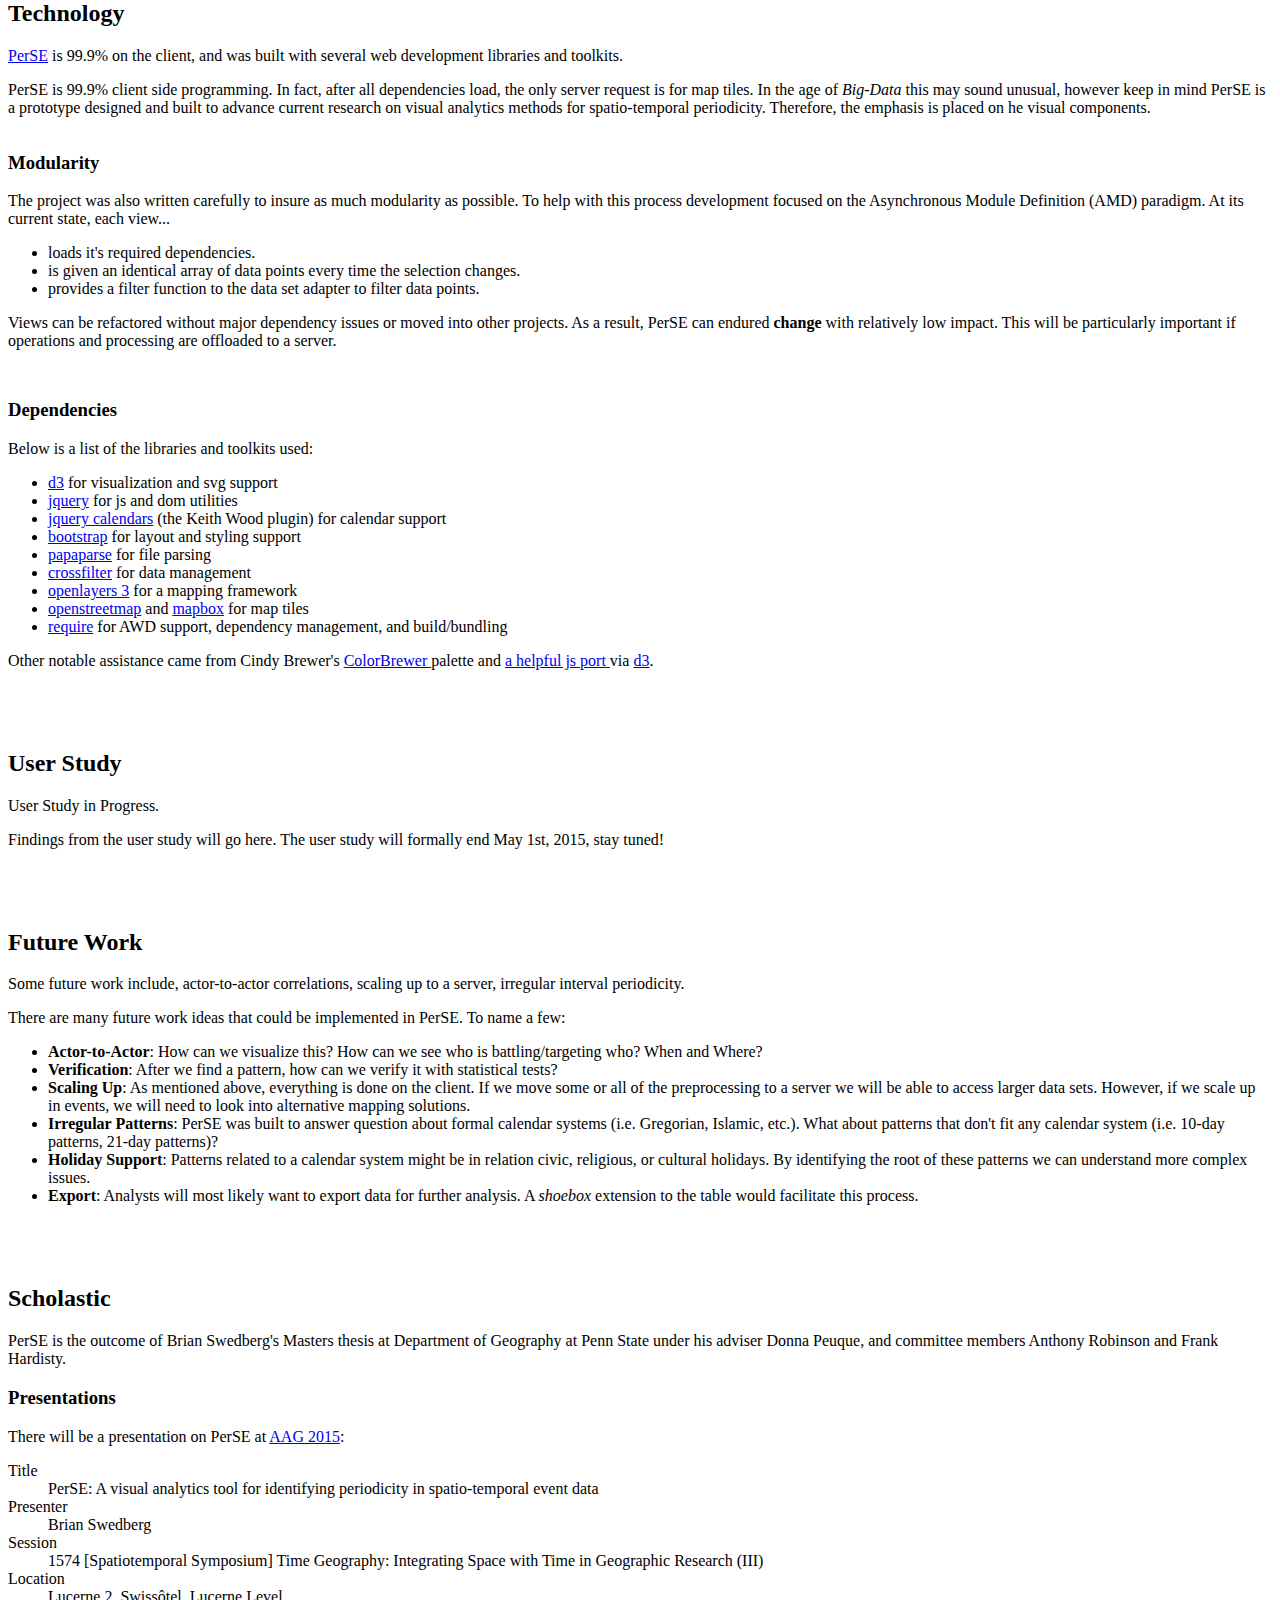
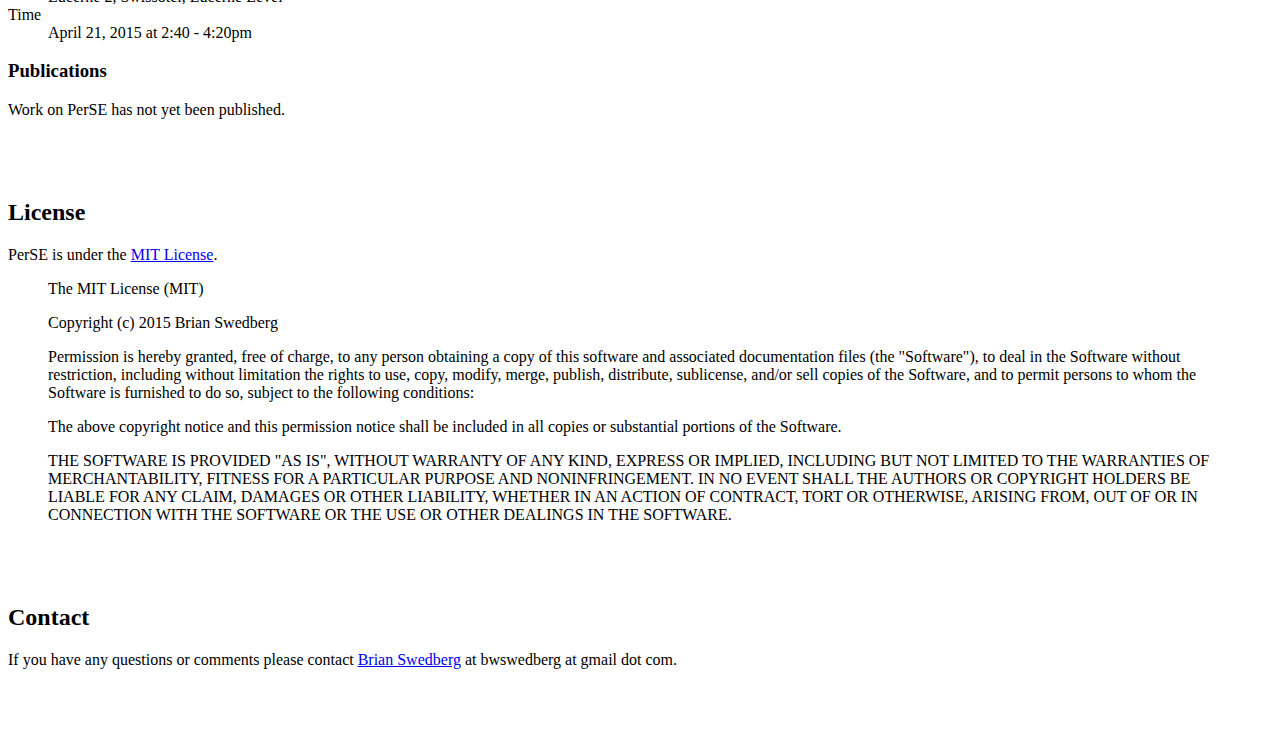
==== commit 9b8f2b59: "finished adding images to about and help (first draft). also cleaned up unneeded stuff. resolves #38" ====
--- a/www/about.html
+++ b/www/about.html
@@ -96,6 +96,12 @@
                     not mean that the other calendars have become extinct. In fact, many calendars are still used to mark
                     important cultural and religious happenings.</p>
 
+                <div class="inset-image" style="float:right;width:30%;margin-right:0;margin-top:0;">
+                    <img src="img/screenshots/time-wheel/brush-month-of-year-islamic-wmouse.png"
+                        class="img-responsive img-thumbnail" />
+                    <label class="caption">PerSE's Time-Wheel w/ Islamic Calendar</label>
+                </div>
+
                 <ul>
                     <li>Traffic becomes congested during the weekday at 5:00pm.</li>
                     <li>Internally Displaced Persons (IDPs) camp XYZ may receive food aid on Fridays.</li>
@@ -118,9 +124,31 @@
 
         </div>
 
+        <div class="row image-row">
+            <div class="col-xs-10 col-xs-offset-1">
+                <div style="margin-bottom:1em;text-align:center;">
+                    <img src="img/screenshots/timeline/month-gregorian.png"
+                                class="img-responsive img-thumbnail" />
+                    <label class="caption">PerSE's Timeline w/ Gregorian Months</label>
+                </div>
+
+                <div style="margin-top:1em;text-align:center;">
+                    <img src="img/screenshots/timeline/month-islamic.png"
+                        class="img-responsive img-thumbnail" />
+                    <label class="caption">PerSE's Timeline w/ Islamic Months</label>
+                </div>
+            </div>
+        </div>
+
         <div class="subgroup row" id="subgroup-why-perse" data-title="Why PerSE?">
 
             <div class="content col-xs-12">
+
+                <div class="inset-image" style="float:right;width:40%;margin-right:0;">
+                    <img src="img/screenshots/voronoi-subplots-map/seeds-five-moved-islamic.png"
+                        class="img-responsive img-thumbnail" />
+                    <label class="caption">PerSE's Voronoi Subplots Map at Work</label>
+                </div>
 
                 <h3>Why PerSE?</h3>
 
@@ -416,7 +444,7 @@
 
         <h3>Publications</h3>
 
-        <p>PerSE has not yet been published on.</p>
+        <p>Work on PerSE has not yet been published.</p>
 
     </div>
 
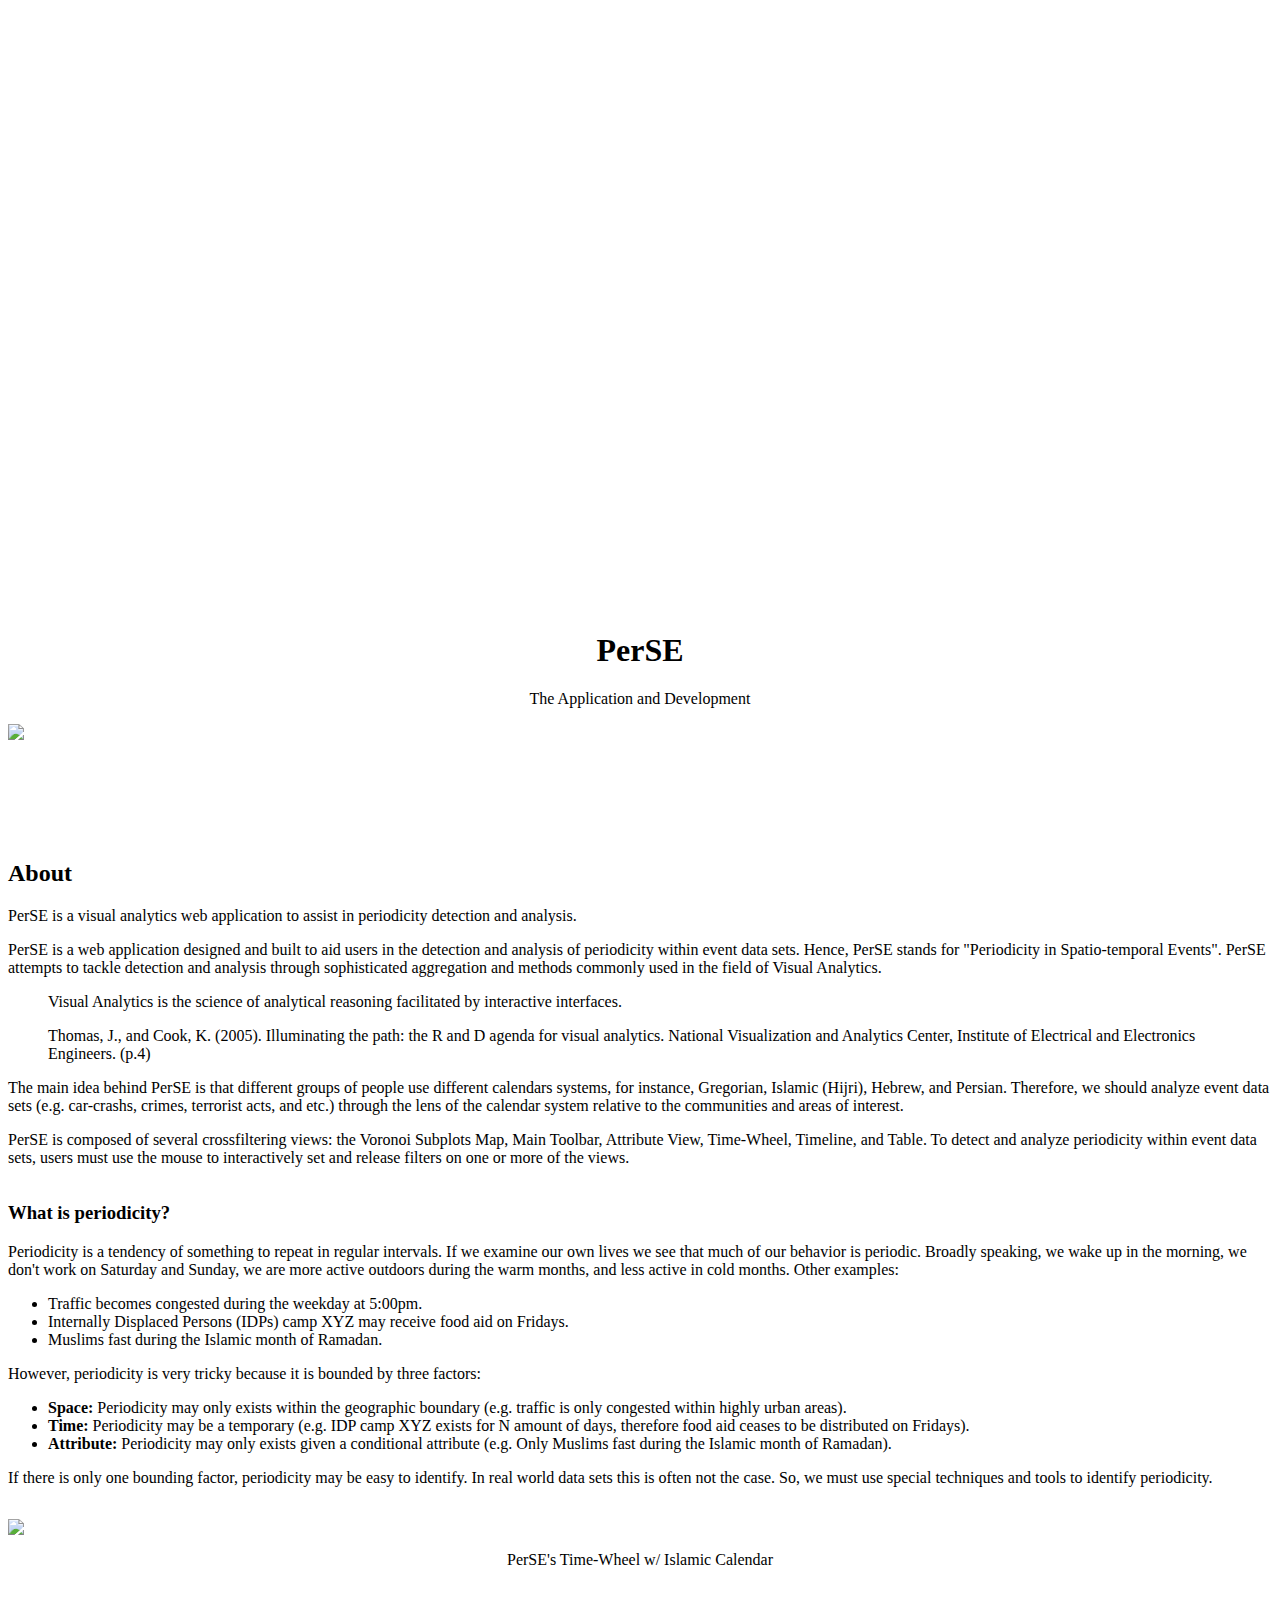
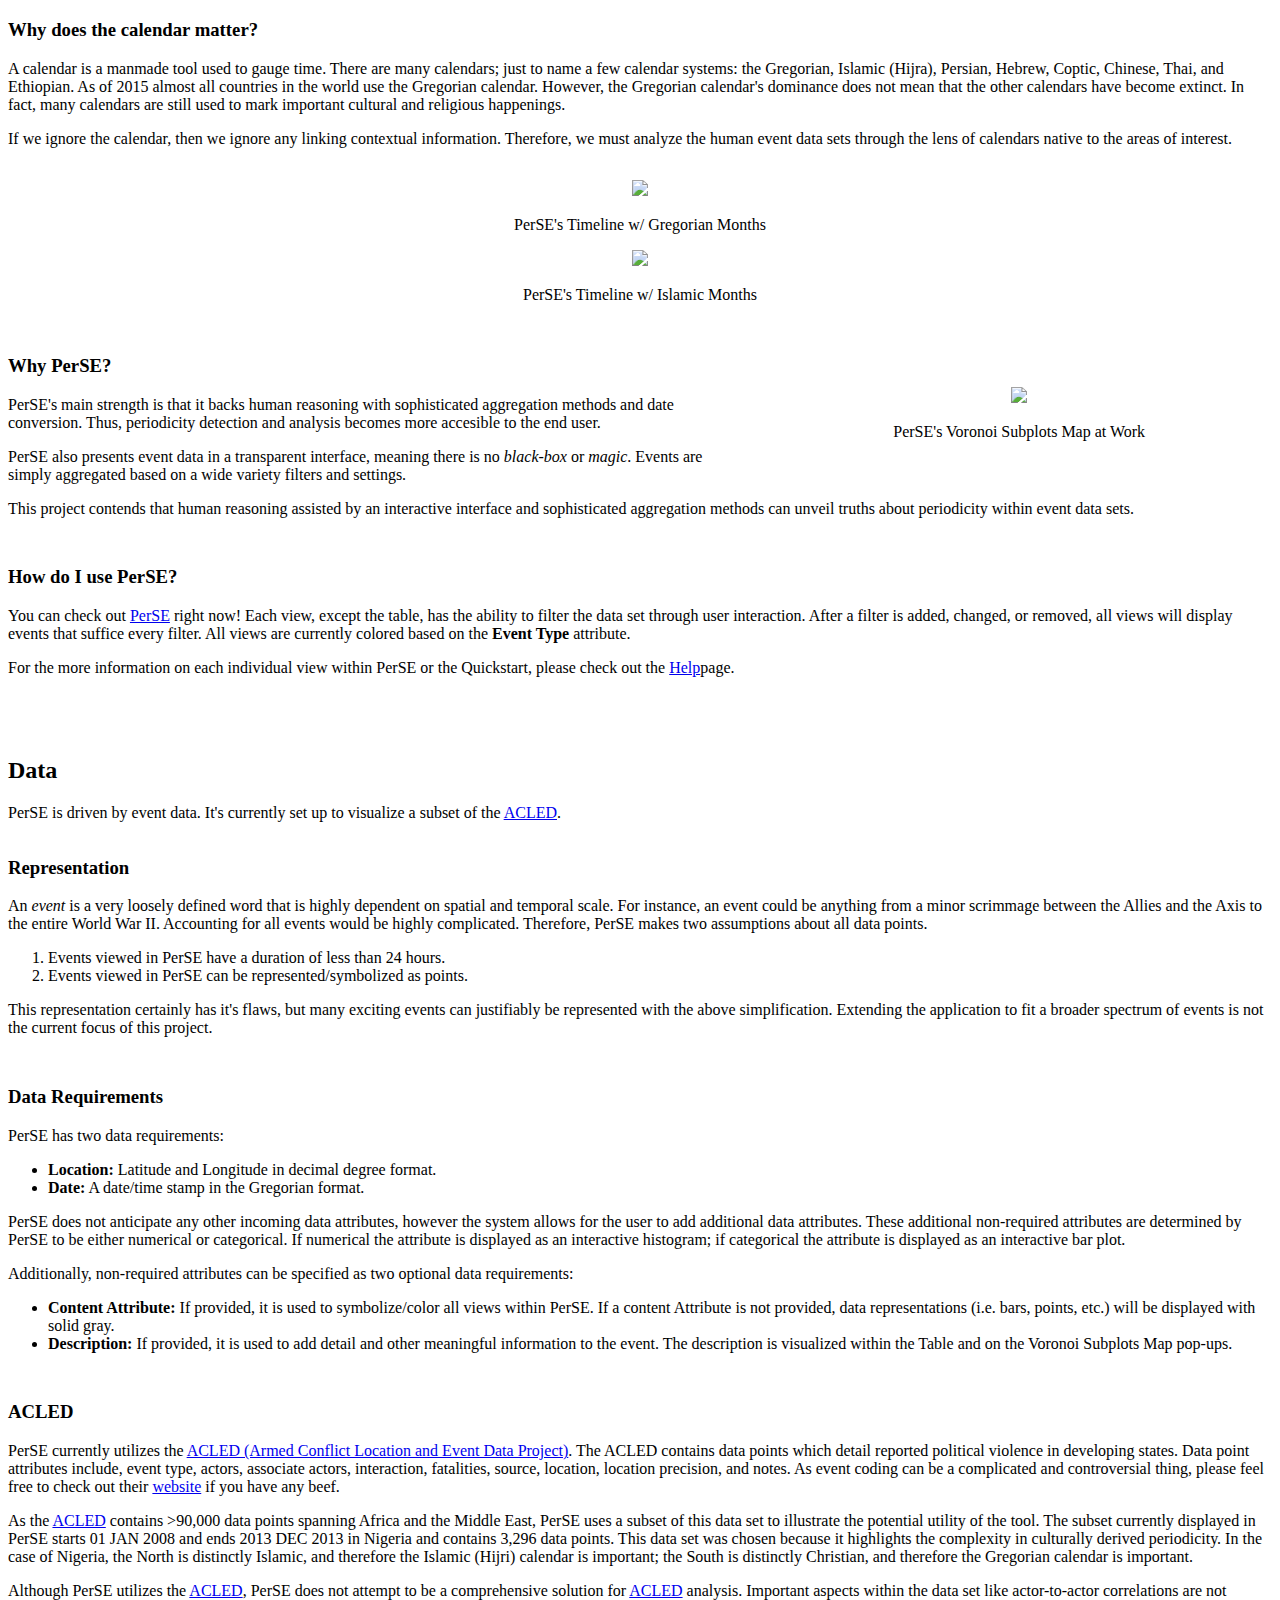
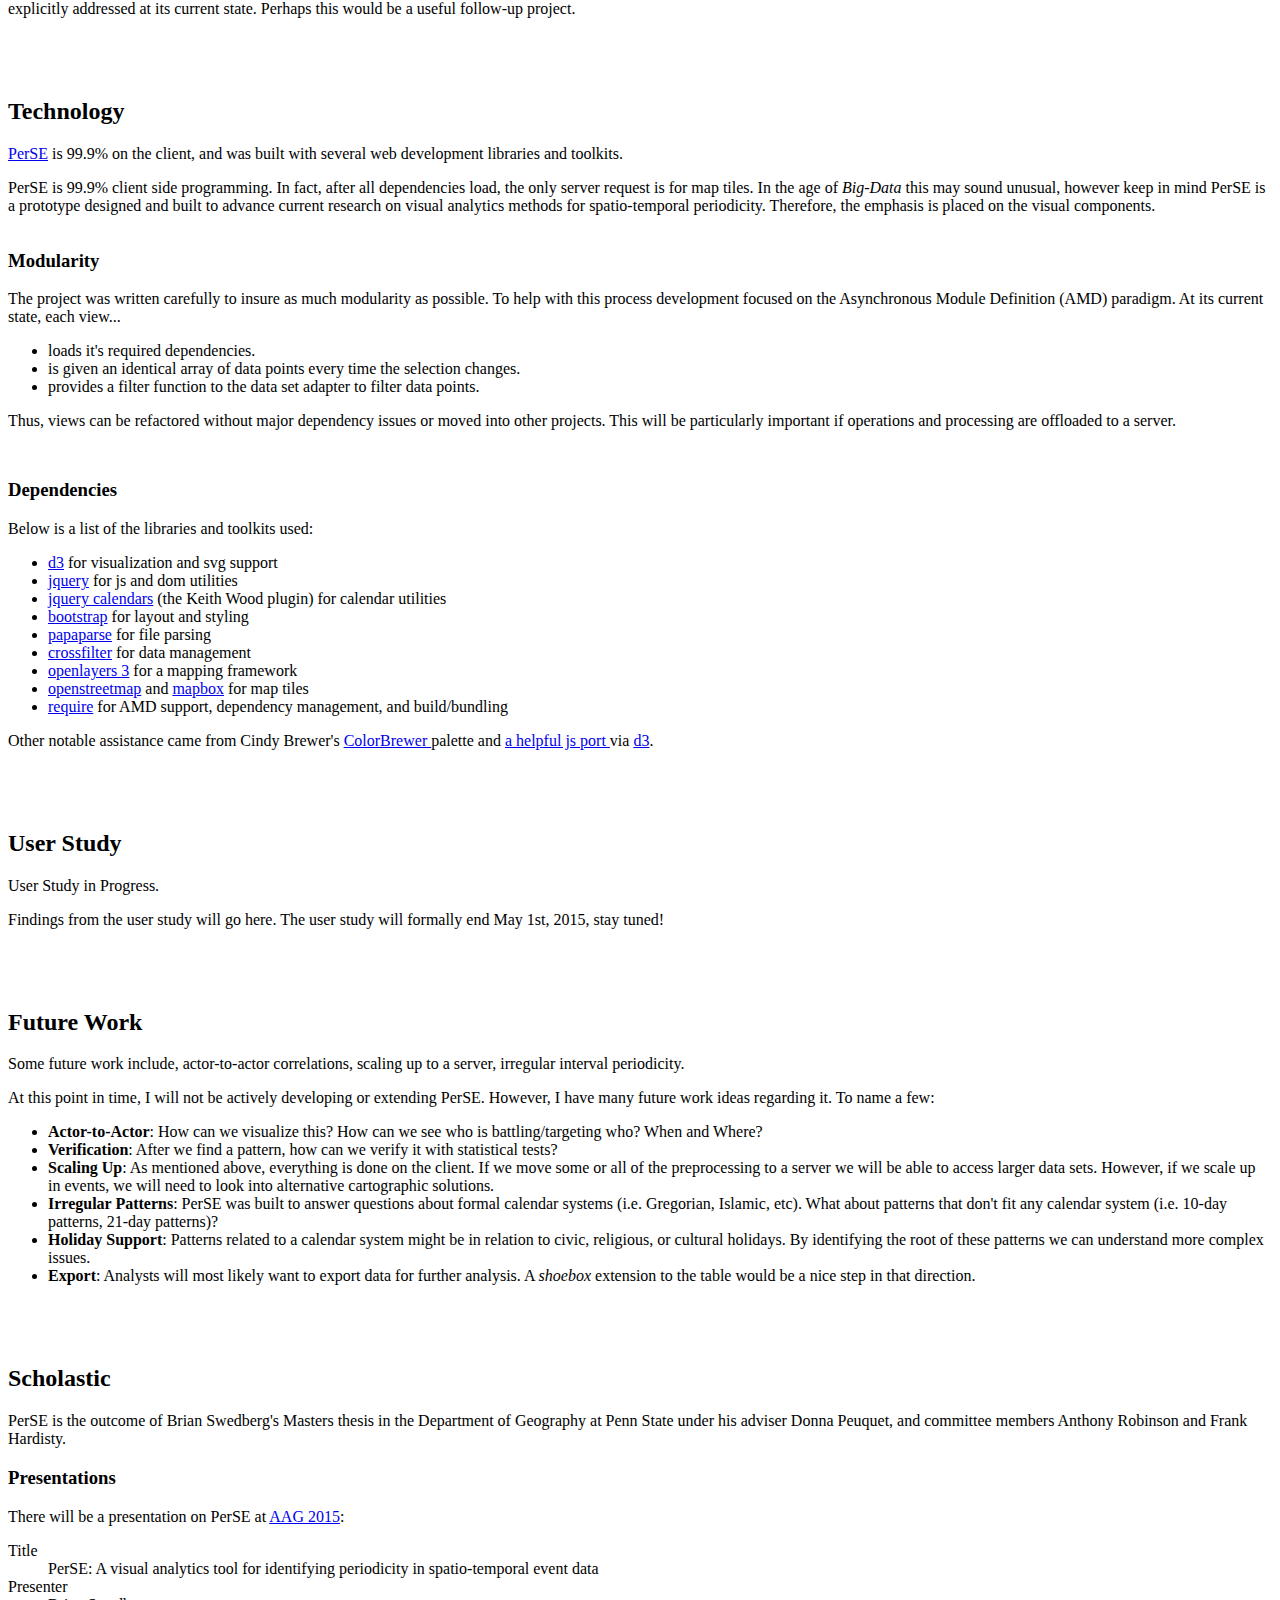
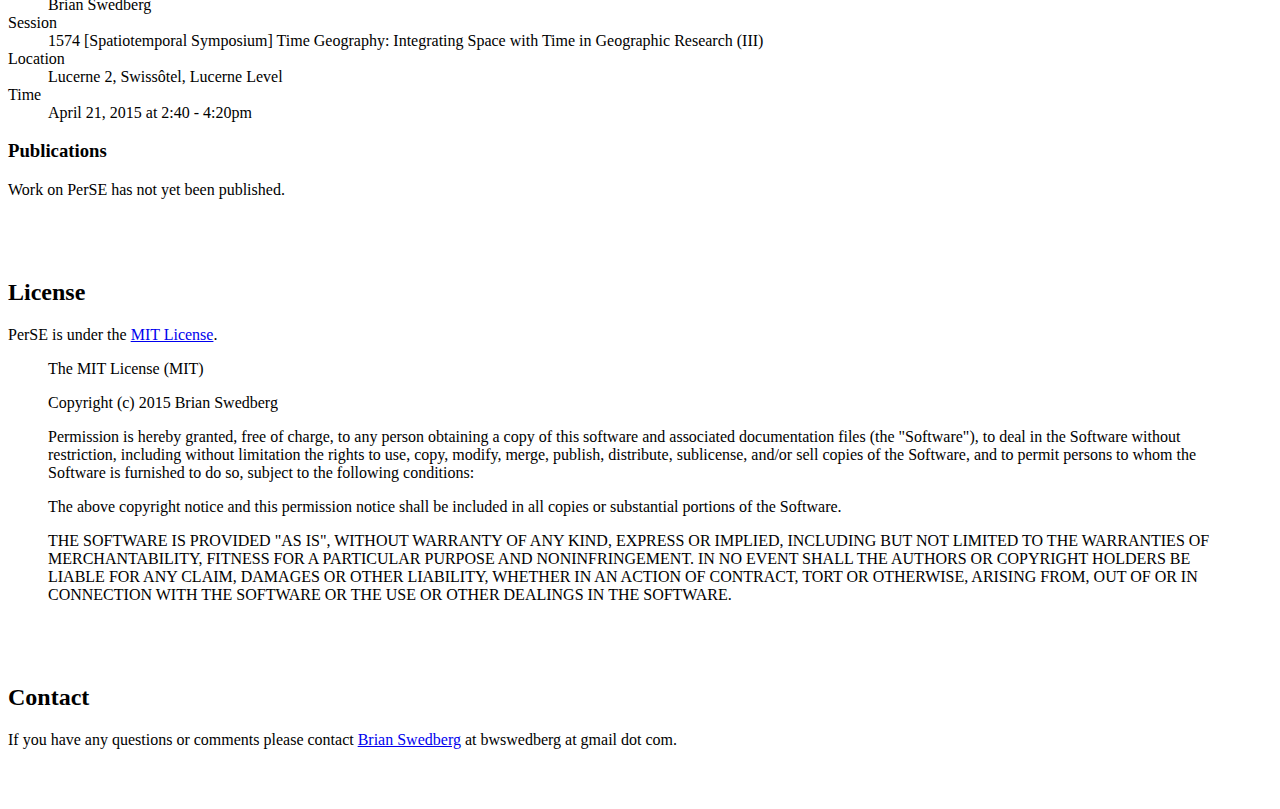
==== commit 6fe0184c: "finished second draft to about and help docs! resolves #37" ====
--- a/www/about.html
+++ b/www/about.html
@@ -39,9 +39,8 @@
         <p class="lead">PerSE is a visual analytics web application to assist in periodicity detection and
             analysis.</p>
 
-        <p>PerSE (Periodicity in Spatiotemporal Events) is a web application to assist users in the detect and analysis
-            of periodicity within event data sets. PerSE attempts to tackle detection and analysis through sophisticated
-            aggregation and methods commonly used in the field of Visual Analytics.</p>
+
+        <p>PerSE is a web application designed and built to aid users in the detection and analysis of periodicity within event data sets. Hence, PerSE stands for "Periodicity in Spatio-temporal Events". PerSE attempts to tackle detection and analysis through sophisticated aggregation and methods commonly used in the field of Visual Analytics.</p>
 
         <blockquote>
             <p>Visual Analytics is the science of analytical reasoning facilitated by interactive interfaces.</p>
@@ -49,16 +48,17 @@
             Visualization and Analytics Center, Institute of Electrical and Electronics Engineers. (p.4)</footer>
         </blockquote>
 
+        <p>The main idea behind PerSE is that different groups of people use different calendars systems, for instance, Gregorian, Islamic (Hijri), Hebrew, and Persian. Therefore, we should analyze event data sets (e.g. car-crashs, crimes, terrorist acts, and etc.) through the lens of the calendar system relative to the communities and areas of interest.</p>
+
+        <p>PerSE is composed of several crossfiltering views: the Voronoi Subplots Map, Main Toolbar, Attribute View, Time-Wheel, Timeline, and Table. To detect and analyze periodicity within event data sets, users must use the mouse to interactively set and release filters on one or more of the views.</p>
+
         <div class="subgroup row" id="subgroup-what-is-periodicity" data-title="What is periodicity?">
 
             <div class="content col-xs-12">
 
                 <h3>What is periodicity?</h3>
 
-                <p>Periodicity is a tendency of something to repeat in regular intervals. If we examine out own lives we see
-                    that much of our behavior is periodic. Broadly speaking, we wake up in the morning, we don't work on
-                    Saturday and Sunday, we are more active outdoors during the warm months, and less active in cold
-                    months. Other examples of periodicity include,</p>
+                <p>Periodicity is a tendency of something to repeat in regular intervals. If we examine our own lives we see that much of our behavior is periodic. Broadly speaking, we wake up in the morning, we don't work on Saturday and Sunday, we are more active outdoors during the warm months, and less active in cold months. Other examples:</p>
 
                 <ul>
                     <li>Traffic becomes congested during the weekday at 5:00pm.</li>
@@ -66,22 +66,24 @@
                     <li>Muslims fast during the Islamic month of Ramadan.</li>
                 </ul>
 
-                <p>However, periodicity is very tricky because it is bounded by:</p>
-
-                <ul>
-                    <li><strong>Space:</strong> Periodicity may only exists within the geographic boundary. (e.g. Traffic is
-                        congested within in highly urban regions)</li>
-                    <li><strong>Time:</strong> Periodicity may be a temporary. (e.g. IDP camp XYZ exists for N amount of days,
-                        therefore food aid ceases to be distributed on Fridays.)</li>
-                    <li><strong>Attribute:</strong> Periodicity may only exists given a conditional attribute. (e.g. Only
-                        Muslims fast during the Islamic month of Ramadan.)</li>
-                </ul>
-
-                <p>This can get even more complicated when these factors combine to form complex human climate. Periodicity
-                    may still exist within a climate, but it could be hidden.</p>
-
-            </div>
-
+                <p>However, periodicity is very tricky because it is bounded by three factors:</p>
+
+                <ul>
+                    <li><strong>Space:</strong> Periodicity may only exists within the geographic boundary (e.g. traffic is only congested within highly urban areas).</li>
+                    <li><strong>Time:</strong> Periodicity may be a temporary (e.g. IDP camp XYZ exists for N amount of days, therefore food aid ceases to be distributed on Fridays).</li>
+                    <li><strong>Attribute:</strong> Periodicity may only exists given a conditional attribute (e.g. Only Muslims fast during the Islamic month of Ramadan).</li>
+                </ul>
+
+                <p>If there is only one bounding factor, periodicity may be easy to identify. In real world data sets this is often not the case. So, we must use special techniques and tools to identify periodicity.</p>
+
+            </div>
+
+        </div>
+
+        <div class="focus-image">
+            <img src="img/screenshots/time-wheel/brush-month-of-year-islamic-wmouse.png"
+                class="img-responsive img-thumbnail" />
+            <label class="caption">PerSE's Time-Wheel w/ Islamic Calendar</label>
         </div>
 
         <div class="subgroup row" id="subgroup-why-does-the-calendar-matter" data-title="Why does the calendar matter?">
@@ -90,35 +92,9 @@
 
                 <h3>Why does the calendar matter?</h3>
 
-                <p>A calendar is a manmade tool used to gauge time. There are many calendars; just to name a few calendars:
-                    the Gregorian, Islamic (Hijra), Persian, Hebrew, Coptic, Chinese, Thai, and Ethiopian. As of 2015 almost
-                    all countries in the world use the Gregorian calendar. However, the Gregorian calendar's dominance does
-                    not mean that the other calendars have become extinct. In fact, many calendars are still used to mark
-                    important cultural and religious happenings.</p>
-
-                <div class="inset-image" style="float:right;width:30%;margin-right:0;margin-top:0;">
-                    <img src="img/screenshots/time-wheel/brush-month-of-year-islamic-wmouse.png"
-                        class="img-responsive img-thumbnail" />
-                    <label class="caption">PerSE's Time-Wheel w/ Islamic Calendar</label>
-                </div>
-
-                <ul>
-                    <li>Traffic becomes congested during the weekday at 5:00pm.</li>
-                    <li>Internally Displaced Persons (IDPs) camp XYZ may receive food aid on Fridays.</li>
-                    <li>Muslims fast during the Islamic month of Ramadan.</li>
-                </ul>
-
-                <p>So what--can't we just line them up? No, many of these calendars have their own quirks or are disparate to
-                    the Gregorian calendar. For instance, solar calendars, such as the Gregorian calendar, do not align with
-                    the Lunar calendars, such as the Islamic calendar. Furthermore, this could distort analysis in two
-                    ways:</p>
-
-                <ol>
-                    <li>It could destroy any contextual information derived from the original calendar.</li>
-                    <li>It could add deceptive contextual information derived from the Gregorian calendar.</li>
-                </ol>
-
-                <p>Ultimately, we must analyze human climate through the lens of a calendar native to the region.</p>
+                <p>A calendar is a manmade tool used to gauge time. There are many calendars; just to name a few calendar systems: the Gregorian, Islamic (Hijra), Persian, Hebrew, Coptic, Chinese, Thai, and Ethiopian. As of 2015 almost all countries in the world use the Gregorian calendar. However, the Gregorian calendar's dominance does not mean that the other calendars have become extinct. In fact, many calendars are still used to mark important cultural and religious happenings.</p>
+
+                <p>If we ignore the calendar, then we ignore any linking contextual information. Therefore, we must analyze the human event data sets through the lens of calendars native to the areas of interest.</p>
 
             </div>
 
@@ -152,14 +128,11 @@
 
                 <h3>Why PerSE?</h3>
 
-                <p>PerSE's main strength is that it uses the calendar and other aggregation methods, such as Voronoi
-                    diagrams, to allow the user to visually detect and analyze periodicity. </p>
-
-                <p>PerSE also presents event data in a transparent interface, meaning there is no <em>black-box</em> or
-                    <em>magic</em>. Events are simply aggregated based on a wide variety rules and settings.</p>
-
-                <p>This project contends that human reasoning assisted by an interactive interface and sophisticated
-                    aggregation methods can unveil truths about periodicity within event data sets.</p>
+                <p>PerSE's main strength is that it backs human reasoning with sophisticated aggregation methods and date conversion. Thus, periodicity detection and analysis becomes more accesible to the end user.</p>
+
+                <p>PerSE also presents event data in a transparent interface, meaning there is no <em>black-box</em> or <em>magic</em>. Events are simply aggregated based on a wide variety filters and settings.</p>
+
+                <p>This project contends that human reasoning assisted by an interactive interface and sophisticated aggregation methods can unveil truths about periodicity within event data sets.</p>
 
             </div>
 
@@ -171,12 +144,9 @@
 
                 <h3>How do I use PerSE?</h3>
 
-                <p>You can check out <a href="index.html">PerSE</a> right now! Each view, except the table, has the ability
-                    to filter the data set through user interaction. After a filter is added, changed, or removed, all views
-                    will display data points that suffice every filter.</p>
-
-                <p>For more information on PerSE or each individual view, please check out the <a href="help.html">Help</a>
-                    page.</p>
+                <p>You can check out <a href="index.html">PerSE</a> right now! Each view, except the table, has the ability to filter the data set through user interaction. After a filter is added, changed, or removed, all views will display events that suffice every filter. All views are currently colored based on the <strong>Event Type</strong> attribute.</p>
+
+                <p>For the more information on each individual view within PerSE or the Quickstart, please check out the <a href="help.html">Help</a>page.</p>
 
             </div>
 
@@ -201,18 +171,14 @@
 
                 <h3>Representation</h3>
 
-                <p>An <em>event</em> is a very loosely defiend word that is highly dependent on scale. For instance, an event
-                    could be anything from a high-five to World War II. Accounting for all events would be a highly complicated.
-                    Therefore, in order to make coehesive PerSE makes two assumptions about all data points.</p>
+                <p>An <em>event</em> is a very loosely defined word that is highly dependent on spatial and temporal scale. For instance, an event could be anything from a minor scrimmage between the Allies and the Axis to the entire World War II. Accounting for all events would be highly complicated. Therefore, PerSE makes two assumptions about all data points.</p>
 
                 <ol>
-                    <li>Events have a duration of less than 24 hours.</li>
-                    <li>Events can be represented/symbolized as points.</li>
+                    <li>Events viewed in PerSE have a duration of less than 24 hours.</li>
+                    <li>Events viewed in PerSE can be represented/symbolized as points.</li>
                 </ol>
 
-                <p>This representation certainly has it's flaws, but many exciting events can justifiably be represented with
-                    the above simplification. Extending the application to fit a broader spectrum of events is not the focus of
-                    this project.</p>
+                <p>This representation certainly has it's flaws, but many exciting events can justifiably be represented with the above simplification. Extending the application to fit a broader spectrum of events is not the current focus of this project.</p>
 
             </div>
 
@@ -224,28 +190,20 @@
 
                 <h3>Data Requirements</h3>
 
-                <p>You do not need to worry about data requirements in PerSE's current state because the system
-                    automatically loads a built in data set and the data loading API is not exposed. However, if you are
-                    interested, PerSE has two data requirements:</p>
+                <p>PerSE has two data requirements:</p>
 
                 <ul>
                     <li><strong>Location:</strong> Latitude and Longitude in decimal degree format.</li>
                     <li><strong>Date:</strong> A date/time stamp in the Gregorian format.</li>
                 </ul>
 
-                <p>PerSE does not anticipate any other data, however the system allows for the user to add additional
-                    data attributes. These additional attributes are determined by PerSE to be either numerical or
-                    categorical. If numerical the attribute is visualized as a histogram; if categorical the
-                    attribute is visualized as a bar plot. Additional attributes can be specified as two optional data
-                    requirements:</p>
-
-                <ul>
-                    <li><strong>Content Attribute:</strong> If provided, it is used to symbolize all views. If not
-                        provided data representations (i.e. bars, points, etc.) will be displayed with solid gray. Note, it i
-                        s not recommend to have more than 9 unique context attribute values. (e.g. event type, actor type)</li>
-                    <li><strong>Description:</strong> If provided, it is used to add detail and other meaningful
-                        information to the event. The Description is visualized within the table. (e.g. title of article used
-                        to code the event, notes of the event)</li>
+                <p>PerSE does not anticipate any other incoming data attributes, however the system allows for the user to add additional data attributes. These additional non-required attributes are determined by PerSE to be either numerical or categorical. If numerical the attribute is displayed as an interactive histogram; if categorical the attribute is displayed as an interactive bar plot.</p>
+
+                <p>Additionally, non-required attributes can be specified as two optional data requirements:</p>
+
+                <ul>
+                    <li><strong>Content Attribute:</strong> If provided, it is used to symbolize/color all views within PerSE. If a content Attribute is not provided, data representations (i.e. bars, points, etc.) will be displayed with solid gray.</li>
+                    <li><strong>Description:</strong> If provided, it is used to add detail and other meaningful information to the event. The description is visualized within the Table and on the Voronoi Subplots Map pop-ups.</li>
                 </ul>
 
             </div>
@@ -258,26 +216,11 @@
 
                 <h3>ACLED</h3>
 
-                <p>PerSE currently utilizes the <a href="http://www.acleddata.com/">ACLED (Armed Conflict
-                    Location and Event Data Project)</a>. The ACLED contains data points which detail reported
-                    political violence in developing states. Data point attributes include, event type, actors,
-                    associate actors, interaction, fatalities, source, location, location precision, and notes. As
-                    event coding can be a complicated and controversial thing, please feel free to check out their
-                    <a href="http://www.acleddata.com/">website</a> for more details.</p>
-
-                <p>As the <a href="http://www.acleddata.com/">ACLED</a> contains >90,000 data points spanning the
-                    Africa and the Middle East, PerSE uses a subset of this data set
-                    to illustrate the potential utility of the tool. The subset currently displayed in PerSE spans
-                    from 01 JAN 2008 to 2013 DEC 2013 in Nigeria, which contains 3,296 data points. This data set
-                    was chosen because it highlights the complexity in culturally derived periodicity. In the
-                    case of Nigeria, the North is distinctly Islamic, and therefore the Islamic (Hijri) calendar
-                    is important; the South is distinctly Christian, and therefore the Gregorian calendar is
-                    important.</p>
-
-                <p>Although PerSE utilizes the <a href="http://www.acleddata.com/">ACLED</a>, PerSE does not
-                    attempt to be a comprehensive solution for <a href="http://www.acleddata.com/">ACLED</a>
-                    analysis. Important aspects within the data set like actor-to-actor correlations are not
-                    explicitly addressed at its current state. Perhaps this would be a useful follow-up project.</p>
+                <p>PerSE currently utilizes the <a href="http://www.acleddata.com/">ACLED (Armed Conflict Location and Event Data Project)</a>. The ACLED contains data points which detail reported political violence in developing states. Data point attributes include, event type, actors, associate actors, interaction, fatalities, source, location, location precision, and notes. As event coding can be a complicated and controversial thing, please feel free to check out their <a href="http://www.acleddata.com/">website</a> if you have any beef.</p>
+
+                <p>As the <a href="http://www.acleddata.com/">ACLED</a> contains >90,000 data points spanning Africa and the Middle East, PerSE uses a subset of this data set to illustrate the potential utility of the tool. The subset currently displayed in PerSE starts 01 JAN 2008 and ends 2013 DEC 2013 in Nigeria and contains 3,296 data points. This data set was chosen because it highlights the complexity in culturally derived periodicity. In the case of Nigeria, the North is distinctly Islamic, and therefore the Islamic (Hijri) calendar is important; the South is distinctly Christian, and therefore the Gregorian calendar is important.</p>
+
+                <p>Although PerSE utilizes the <a href="http://www.acleddata.com/">ACLED</a>, PerSE does not attempt to be a comprehensive solution for <a href="http://www.acleddata.com/">ACLED</a> analysis. Important aspects within the data set like actor-to-actor correlations are not explicitly addressed at its current state. Perhaps this would be a useful follow-up project.</p>
 
             </div>
 
@@ -292,14 +235,9 @@
 
         <div class="page-header"><h2>Technology</h2></div>
 
-        <p class="lead"><a href="index.html">PerSE</a> is 99.9% on the client, and was built with several web
-            development libraries and toolkits.</p>
-
-        <p>PerSE is 99.9% client side programming. In fact, after all dependencies load, the only server
-            request is for map tiles. In the age of <em>Big-Data</em> this may
-            sound unusual, however keep in mind PerSE is a prototype designed and built to advance current
-            research on visual analytics methods for spatio-temporal periodicity. Therefore, the emphasis is
-            placed on he visual components.</p>
+        <p class="lead"><a href="index.html">PerSE</a> is 99.9% on the client, and was built with several web development libraries and toolkits.</p>
+
+        <p>PerSE is 99.9% client side programming. In fact, after all dependencies load, the only server request is for map tiles. In the age of <em>Big-Data</em> this may sound unusual, however keep in mind PerSE is a prototype designed and built to advance current research on visual analytics methods for spatio-temporal periodicity. Therefore, the emphasis is placed on the visual components.</p>
 
         <div class="subgroup row" id="subgroup-modularity" data-title="Modularity">
 
@@ -307,10 +245,7 @@
 
                 <h3>Modularity</h3>
 
-                <p>The project was also written carefully to insure as much modularity as possible. To help
-                    with this process development focused on the
-                    <a ref="https://github.com/amdjs/amdjs-api/wiki/AMD">Asynchronous Module Definition (AMD)</a>
-                    paradigm. At its current state, each view... <p>
+                <p>The project was written carefully to insure as much modularity as possible. To help with this process development focused on the <a ref="https://github.com/amdjs/amdjs-api/wiki/AMD">Asynchronous Module Definition (AMD)</a> paradigm. At its current state, each view... <p>
 
                 <ul>
                     <li>loads it's required dependencies.</li>
@@ -318,9 +253,7 @@
                     <li>provides a filter function to the data set adapter to filter data points.</li>
                 </ul>
 
-                <p>Views can be refactored without major dependency issues or moved into other
-                    projects. As a result, PerSE can endured <strong>change</strong> with relatively low impact. This
-                    will be particularly important if operations and processing are offloaded to a server.</p>
+                <p>Thus, views can be refactored without major dependency issues or moved into other projects. This will be particularly important if operations and processing are offloaded to a server.</p>
 
             </div>
 
@@ -337,22 +270,16 @@
                 <ul>
                     <li><a href="http://d3js.org/">d3</a> for visualization and svg support</li>
                     <li><a href="http://jquery.com/">jquery</a> for js and dom utilities</li>
-                    <li><a href="http://keith-wood.name/calendars.html">jquery calendars</a> (the Keith Wood plugin) for
-                        calendar support</li>
-                    <li><a href="http://getbootstrap.com/">bootstrap</a> for layout and styling support</li>
+                    <li><a href="http://keith-wood.name/calendars.html">jquery calendars</a> (the Keith Wood plugin) for calendar utilities</li>
+                    <li><a href="http://getbootstrap.com/">bootstrap</a> for layout and styling</li>
                     <li><a href="http://papaparse.com/">papaparse</a> for file parsing</li>
                     <li><a href="http://square.github.io/crossfilter/">crossfilter</a> for data management</li>
                     <li><a href="http://openlayers.org/">openlayers 3</a> for a mapping framework</li>
-                    <li><a href="http://openstreetmap.org/">openstreetmap</a> and
-                        <a href="http://mapbox.com/">mapbox</a> for map tiles</li>
-                    <li><a href="http://requirejs.org/">require</a> for
-                        <a ref="https://github.com/amdjs/amdjs-api/wiki/AMD">AWD</a> support, dependency
-                        management, and build/bundling</li>
-                </ul>
-
-                <p>Other notable assistance came from Cindy Brewer's <a href="http://colorbrewer2.org/">ColorBrewer
-                </a> palette and <a href="https://github.com/mbostock/d3/blob/master/lib/colorbrewer/colorbrewer.js">
-                    a helpful js port </a> via <a href="http://d3js.org/">d3</a>.</p>
+                    <li><a href="http://openstreetmap.org/">openstreetmap</a> and <a href="http://mapbox.com/">mapbox</a> for map tiles</li>
+                    <li><a href="http://requirejs.org/">require</a> for <a ref="https://github.com/amdjs/amdjs-api/wiki/AMD">AMD</a> support, dependency management, and build/bundling</li>
+                </ul>
+
+                <p>Other notable assistance came from Cindy Brewer's <a href="http://colorbrewer2.org/">ColorBrewer </a> palette and <a href="https://github.com/mbostock/d3/blob/master/lib/colorbrewer/colorbrewer.js"> a helpful js port </a> via <a href="http://d3js.org/">d3</a>.</p>
 
             </div>
 
@@ -382,27 +309,17 @@
 
         <div class="page-header"><h2>Future Work</h2></div>
 
-        <p class="lead">Some future work include, actor-to-actor correlations, scaling up to a server,
-            irregular interval periodicity.</p>
-
-        <p>There are many future work ideas that could be implemented in PerSE. To name a few:</p>
+        <p class="lead">Some future work include, actor-to-actor correlations, scaling up to a server, irregular interval periodicity.</p>
+
+        <p>At this point in time, I will not be actively developing or extending PerSE. However, I have many future work ideas regarding it. To name a few:</p>
 
         <ul>
-            <li><strong>Actor-to-Actor</strong>: How can we visualize this? How can we see who is
-                battling/targeting who? When and Where?</li>
-            <li><strong>Verification</strong>: After we find a pattern, how can we verify it with
-                statistical tests?</li>
-            <li><strong>Scaling Up</strong>: As mentioned above, everything is done on the client. If we
-                move some or all of the preprocessing to a server we will be able to access larger data sets.
-                However, if we scale up in events, we will need to look into alternative mapping solutions.</li>
-            <li><strong>Irregular Patterns</strong>: PerSE was built to answer question about formal
-                calendar systems (i.e. Gregorian, Islamic, etc.). What about patterns that don't fit any
-                calendar system (i.e. 10-day patterns, 21-day patterns)?</li>
-            <li><strong>Holiday Support</strong>: Patterns related to a calendar system might be in
-                relation civic, religious, or cultural holidays. By identifying the root of these patterns
-                we can understand more complex issues.</li>
-            <li><strong>Export</strong>: Analysts will most likely want to export data for further
-                analysis. A <em>shoebox</em> extension to the table would facilitate this process.</li>
+            <li><strong>Actor-to-Actor</strong>: How can we visualize this? How can we see who is battling/targeting who? When and Where?</li>
+            <li><strong>Verification</strong>: After we find a pattern, how can we verify it with statistical tests?</li>
+            <li><strong>Scaling Up</strong>: As mentioned above, everything is done on the client. If we move some or all of the preprocessing to a server we will be able to access larger data sets. However, if we scale up in events, we will need to look into alternative cartographic solutions.</li>
+            <li><strong>Irregular Patterns</strong>: PerSE was built to answer questions about formal calendar systems (i.e. Gregorian, Islamic, etc). What about patterns that don't fit any calendar system (i.e. 10-day patterns, 21-day patterns)?</li>
+            <li><strong>Holiday Support</strong>: Patterns related to a calendar system might be in relation to civic, religious, or cultural holidays. By identifying the root of these patterns we can understand more complex issues.</li>
+            <li><strong>Export</strong>: Analysts will most likely want to export data for further analysis. A <em>shoebox</em> extension to the table would be a nice step in that direction.</li>
         </ul>
 
     </div>
@@ -416,25 +333,20 @@
 
         <div class="page-header"><h2>Scholastic</h2></div>
 
-        <p>PerSE is the outcome of Brian Swedberg's Masters thesis at Department of Geography at Penn State under
-            his adviser Donna Peuque, and committee members Anthony Robinson and Frank Hardisty.</p>
+        <p>PerSE is the outcome of Brian Swedberg's Masters thesis in the Department of Geography at Penn State under his adviser Donna Peuquet, and committee members Anthony Robinson and Frank Hardisty.</p>
 
         <h3>Presentations</h3>
 
-        <p>There will be a presentation on PerSE at
-            <a href="http://www.aag.org/cs/events/event_detail?eventId=377">AAG 2015</a>:</p>
+        <p>There will be a presentation on PerSE at <a href="http://www.aag.org/cs/events/event_detail?eventId=377">AAG 2015</a>:</p>
 
         <div class="well">
             <dl class="dl-horizontal">
                 <dt>Title</dt>
-                <dd>PerSE: A visual analytics tool for identifying periodicity in
-                    spatio-temporal event data</dd>
+                <dd>PerSE: A visual analytics tool for identifying periodicity in spatio-temporal event data</dd>
                 <dt>Presenter</dt>
                 <dd>Brian Swedberg</dd>
                 <dt>Session</dt>
-                <dd>1574 [Spatiotemporal Symposium] Time Geography: Integrating Space with Time in
-                    Geographic
-                    Research (III)</dd>
+                <dd>1574 [Spatiotemporal Symposium] Time Geography: Integrating Space with Time in Geographic Research (III)</dd>
                 <dt>Location</dt>
                 <dd>Lucerne 2, Swissôtel, Lucerne Level</dd>
                 <dt>Time</dt>
@@ -493,8 +405,7 @@
 
         <div class="page-header"><h2>Contact</h2></div>
 
-        <p>If you have any questions or comments please contact <a href="mailto:bwswedberg@gmail.com">Brian
-            Swedberg</a> at bwswedberg at gmail dot com. </p>
+        <p>If you have any questions or comments please contact <a href="mailto:bwswedberg@gmail.com">Brian Swedberg</a> at bwswedberg at gmail dot com. </p>
 
     </div>
 
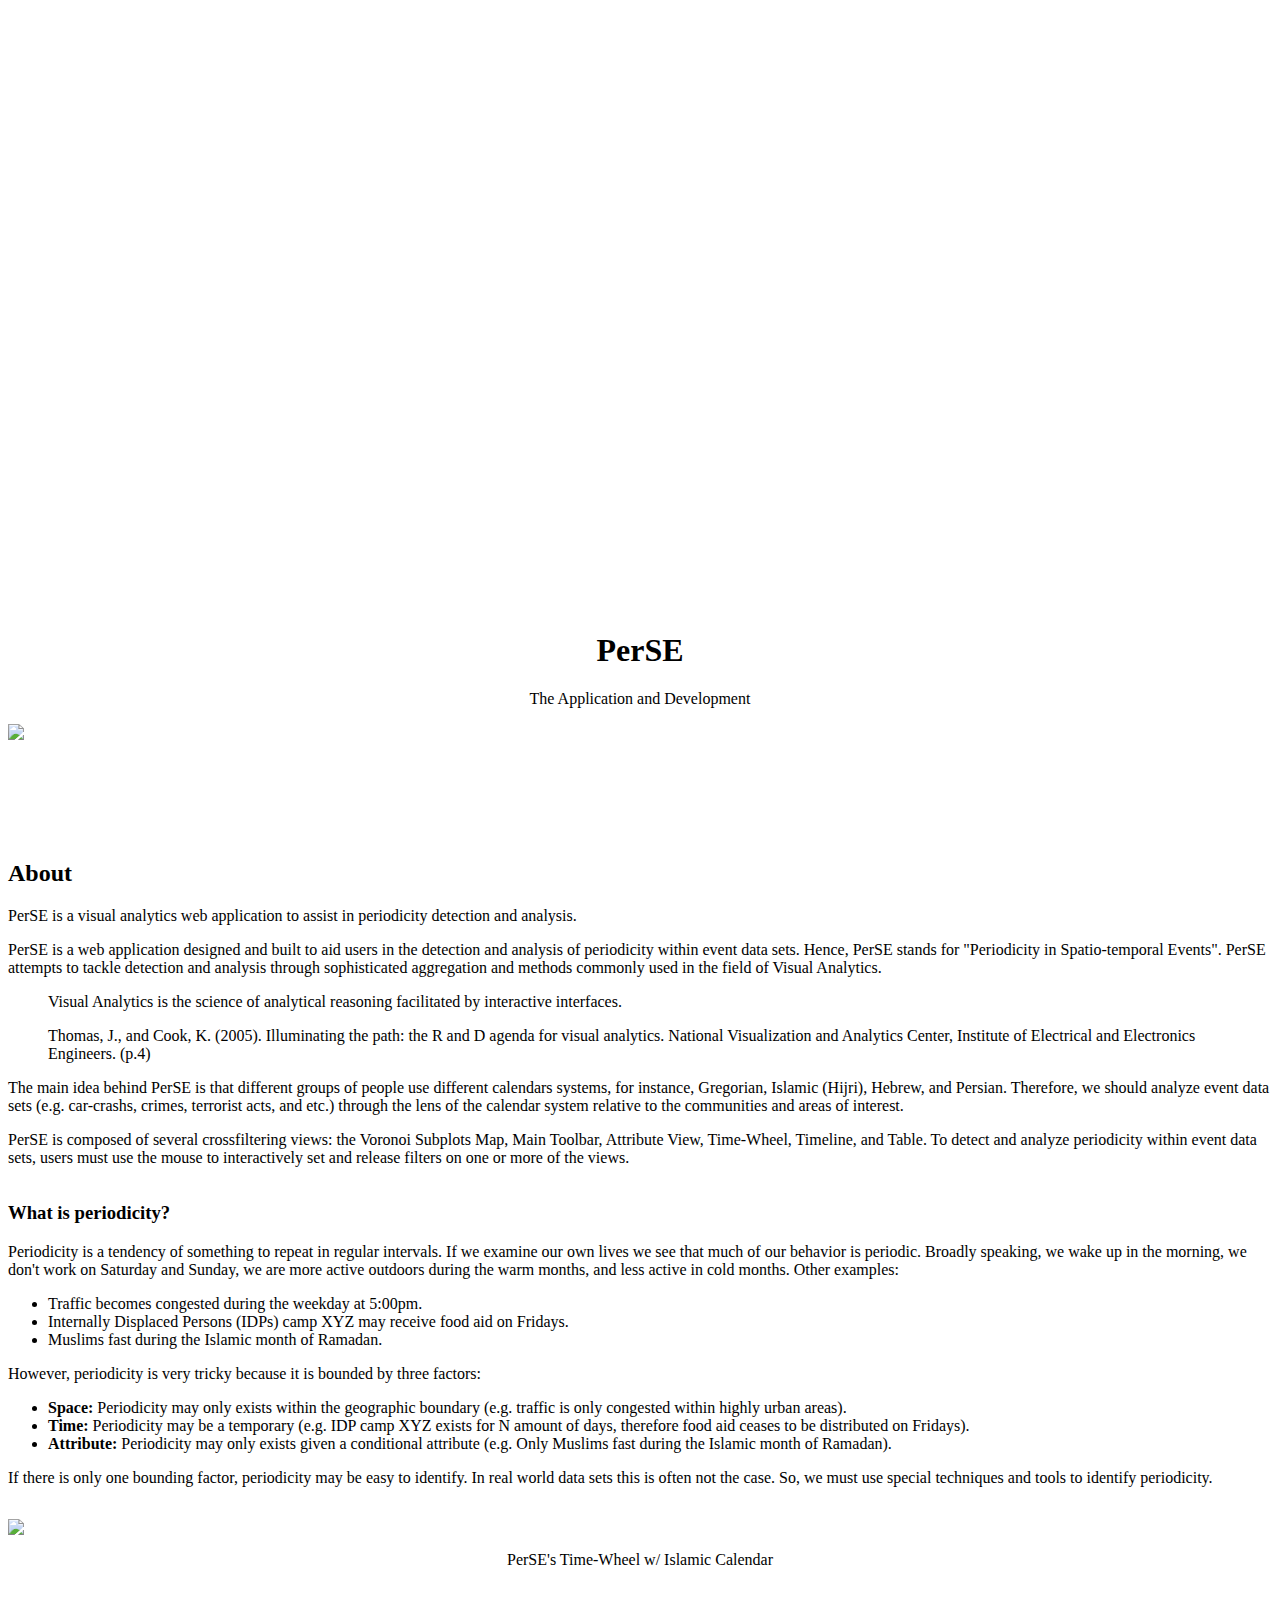
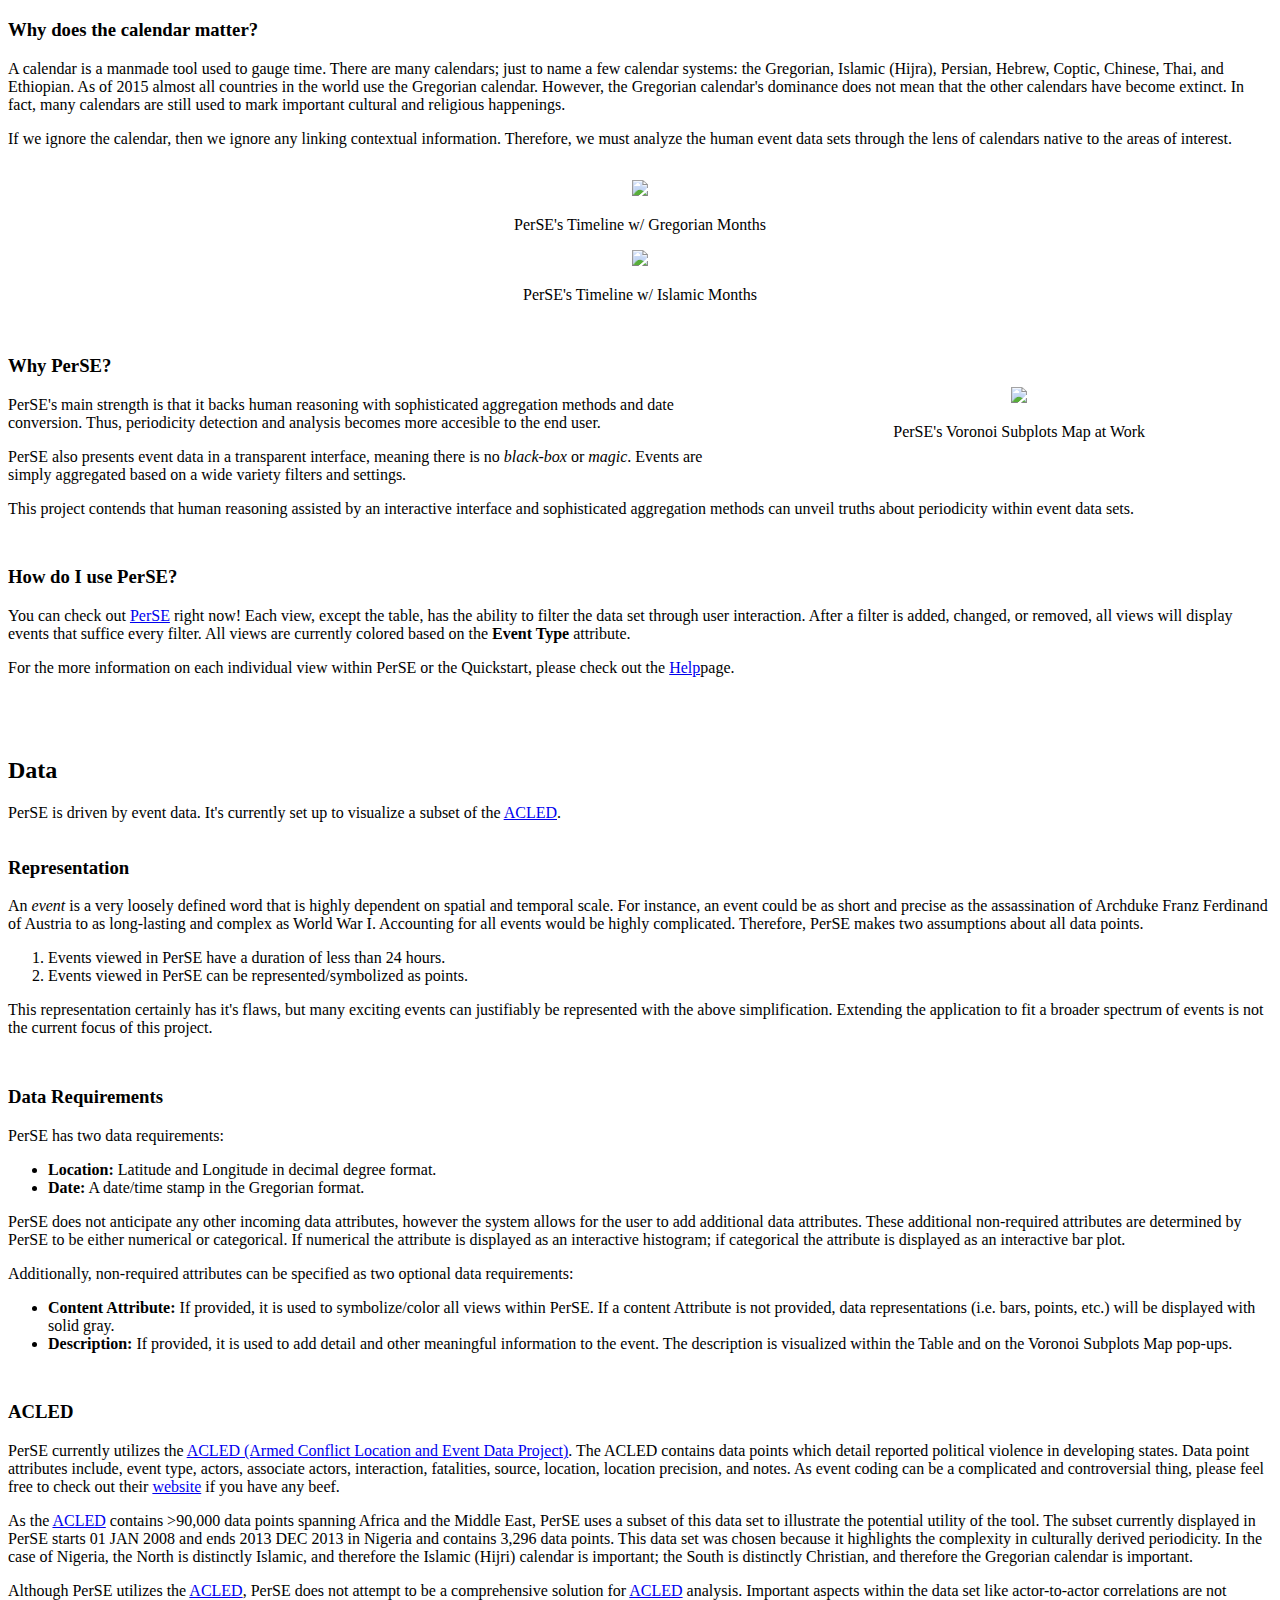
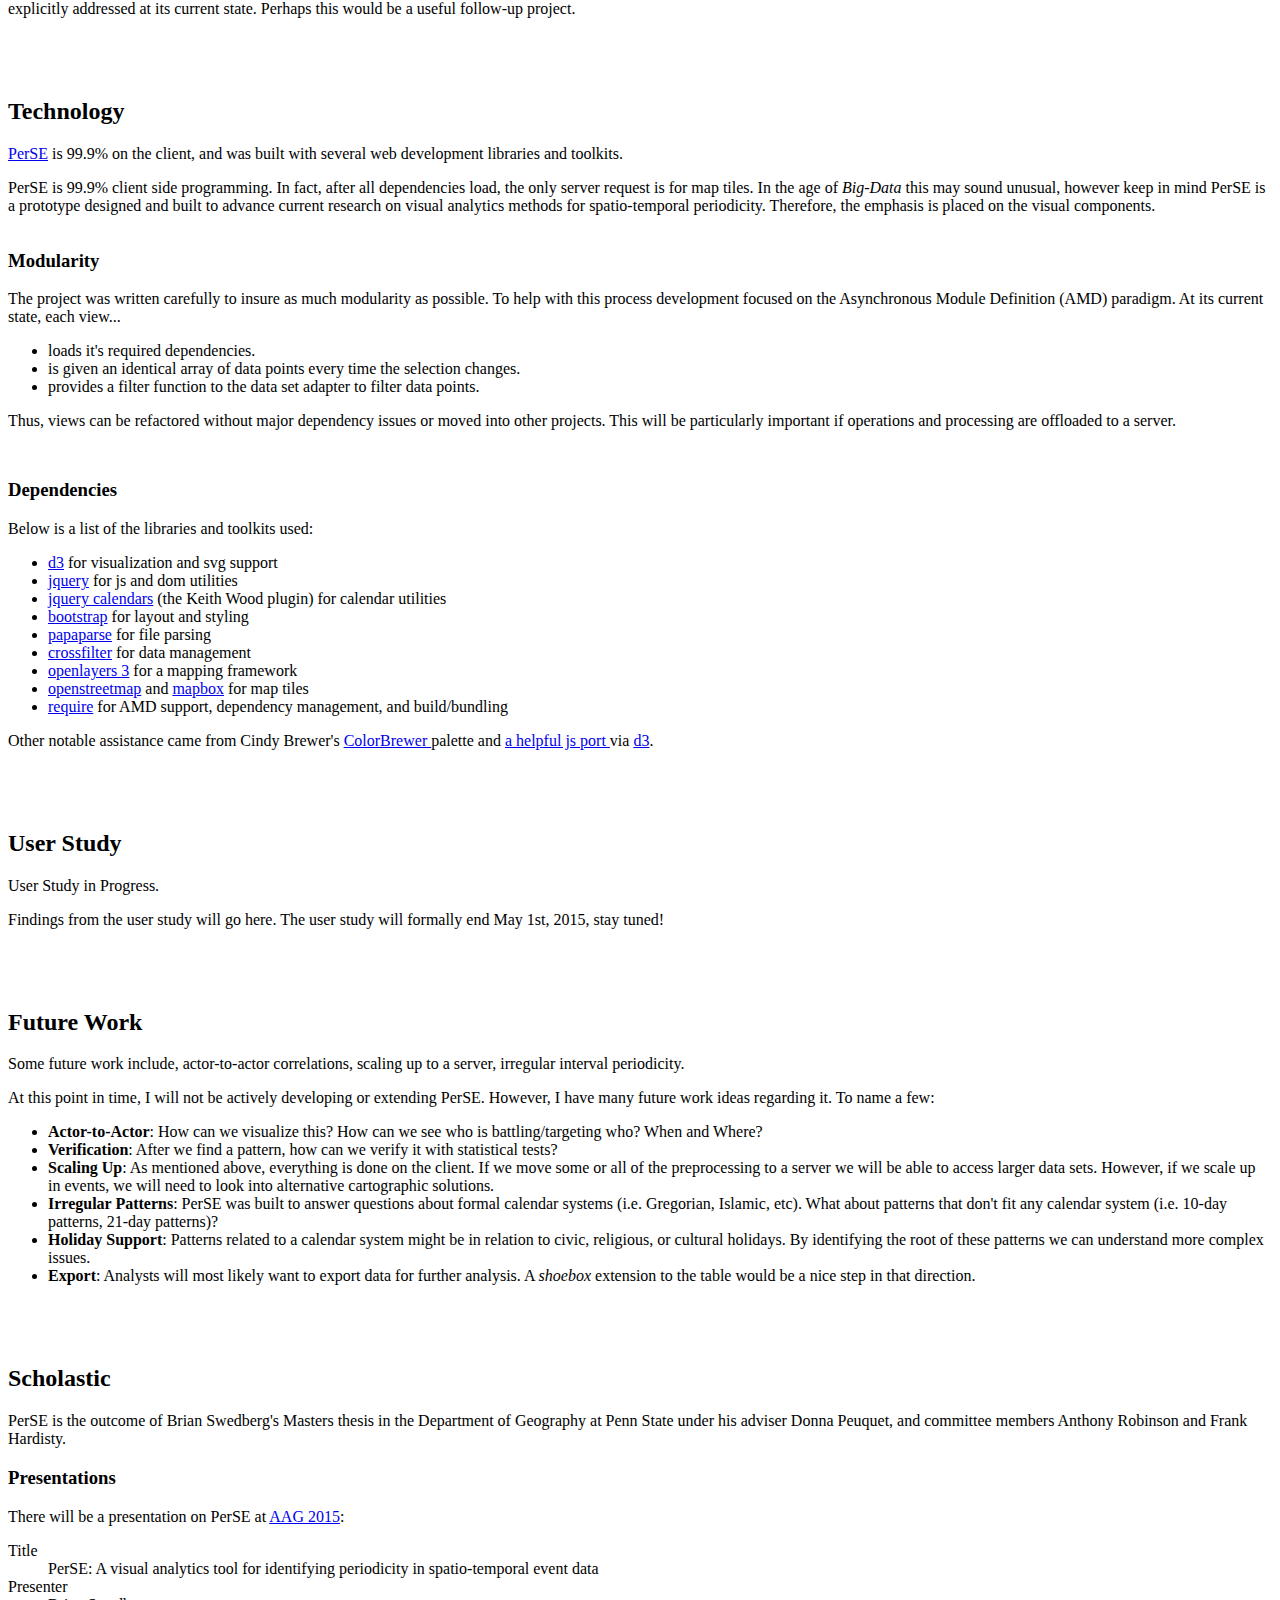
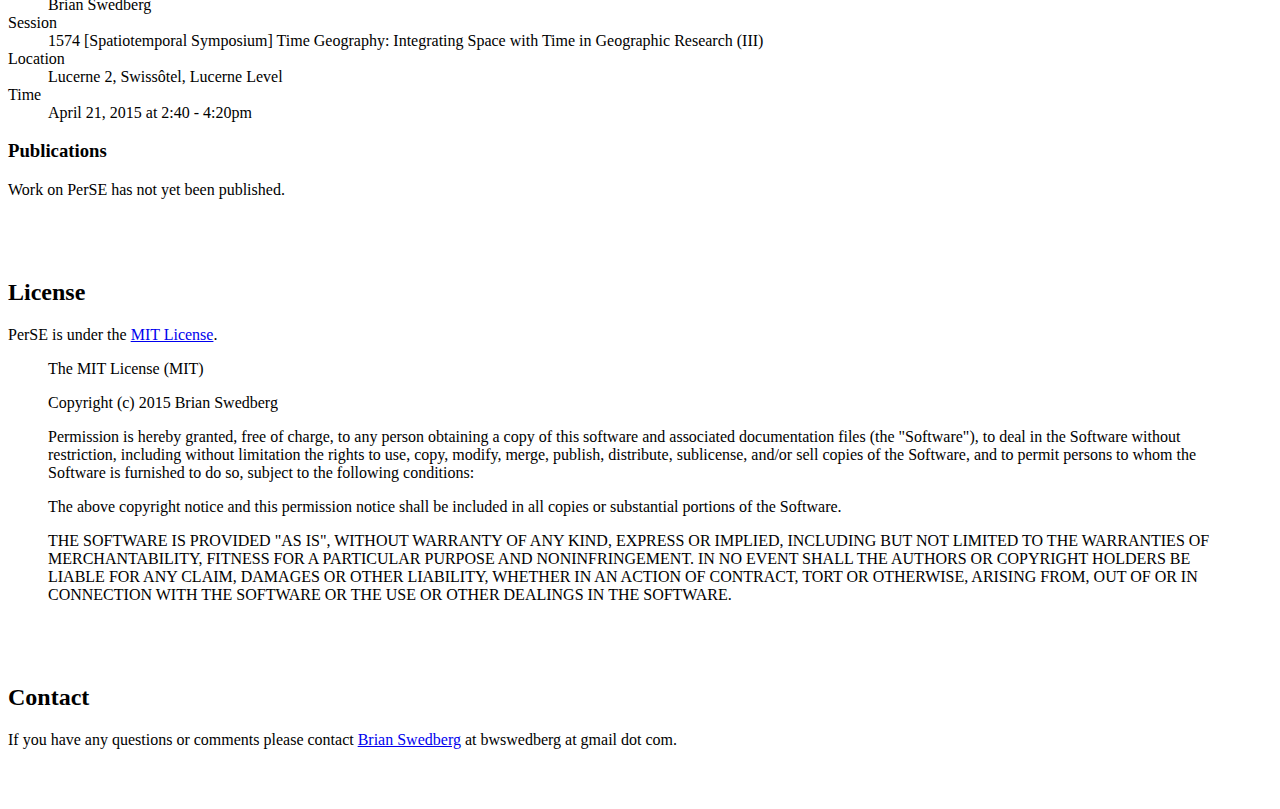
==== commit fa1109d9: "made change to example" ====
--- a/www/about.html
+++ b/www/about.html
@@ -171,7 +171,7 @@
 
                 <h3>Representation</h3>
 
-                <p>An <em>event</em> is a very loosely defined word that is highly dependent on spatial and temporal scale. For instance, an event could be anything from a minor scrimmage between the Allies and the Axis to the entire World War II. Accounting for all events would be highly complicated. Therefore, PerSE makes two assumptions about all data points.</p>
+                <p>An <em>event</em> is a very loosely defined word that is highly dependent on spatial and temporal scale. For instance, an event could be as short and precise as the assassination of Archduke Franz Ferdinand of Austria to as long-lasting and complex as World War I. Accounting for all events would be highly complicated. Therefore, PerSE makes two assumptions about all data points.</p>
 
                 <ol>
                     <li>Events viewed in PerSE have a duration of less than 24 hours.</li>
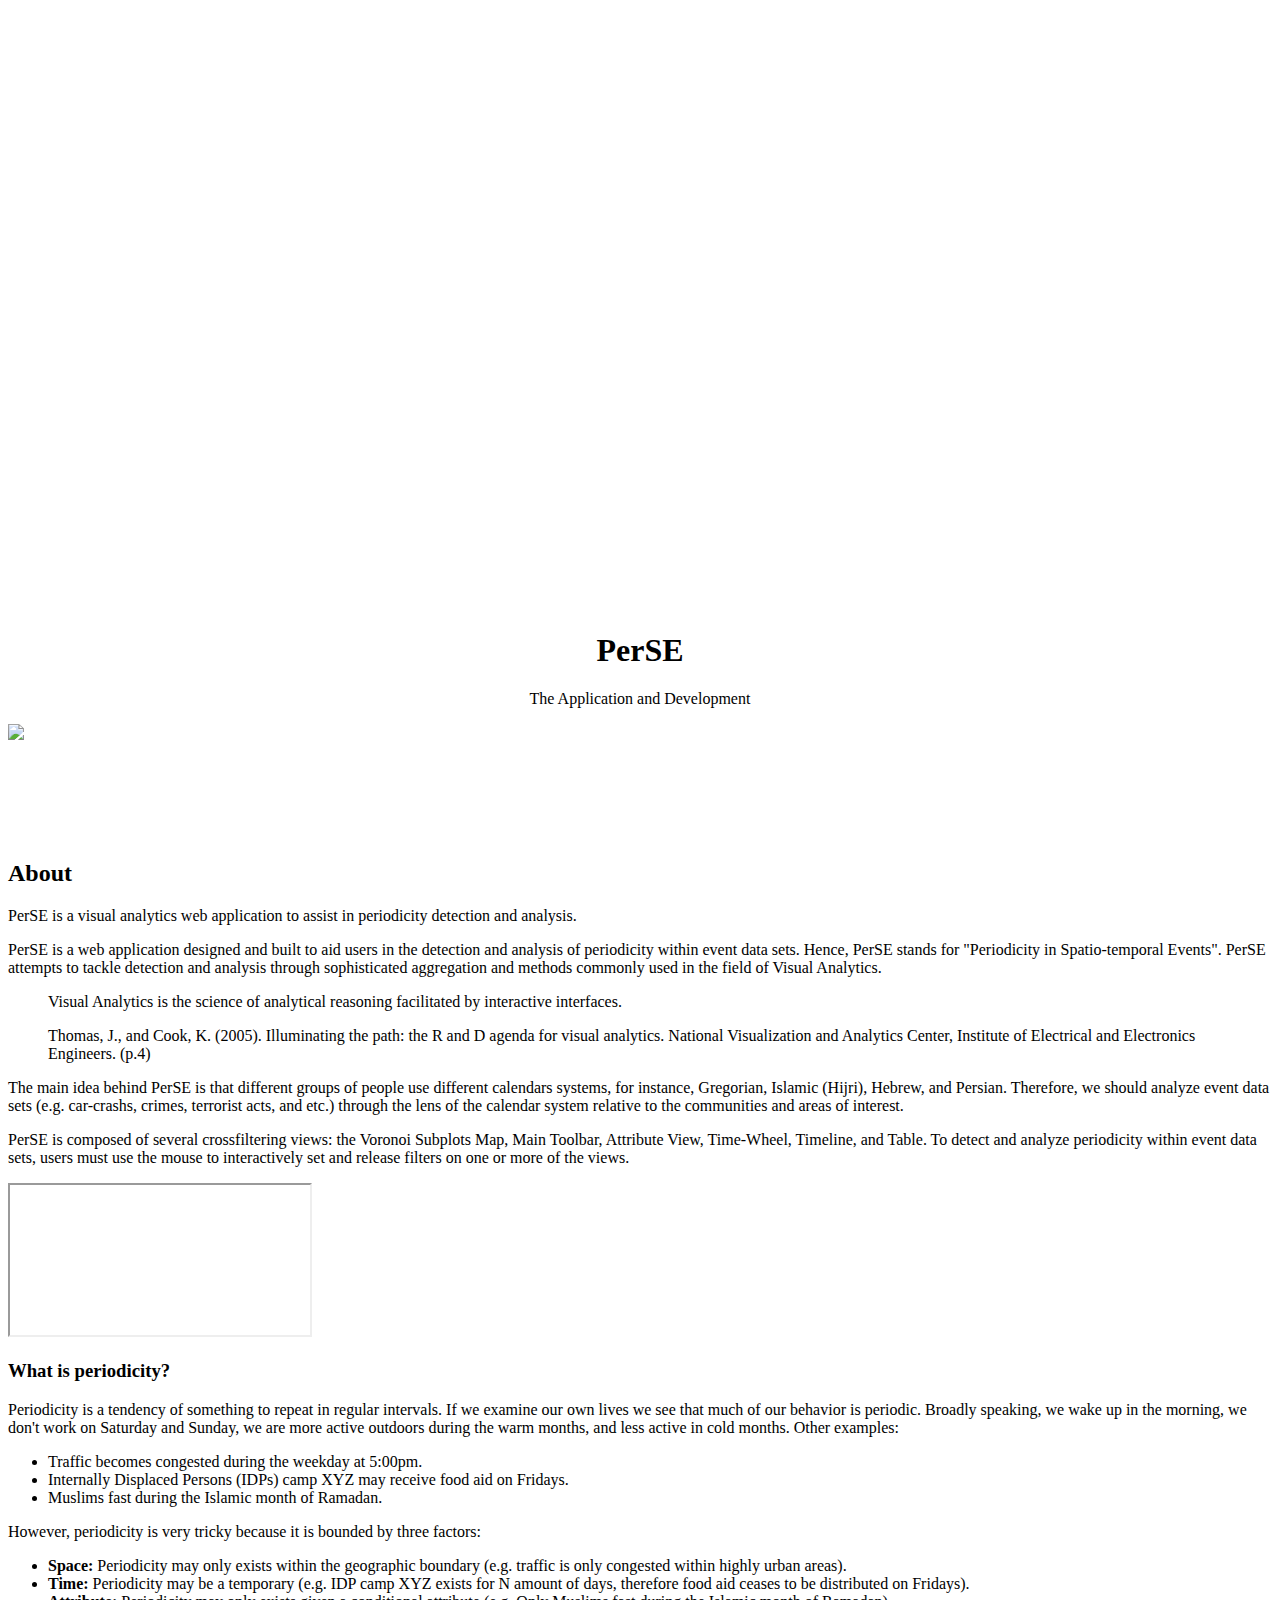
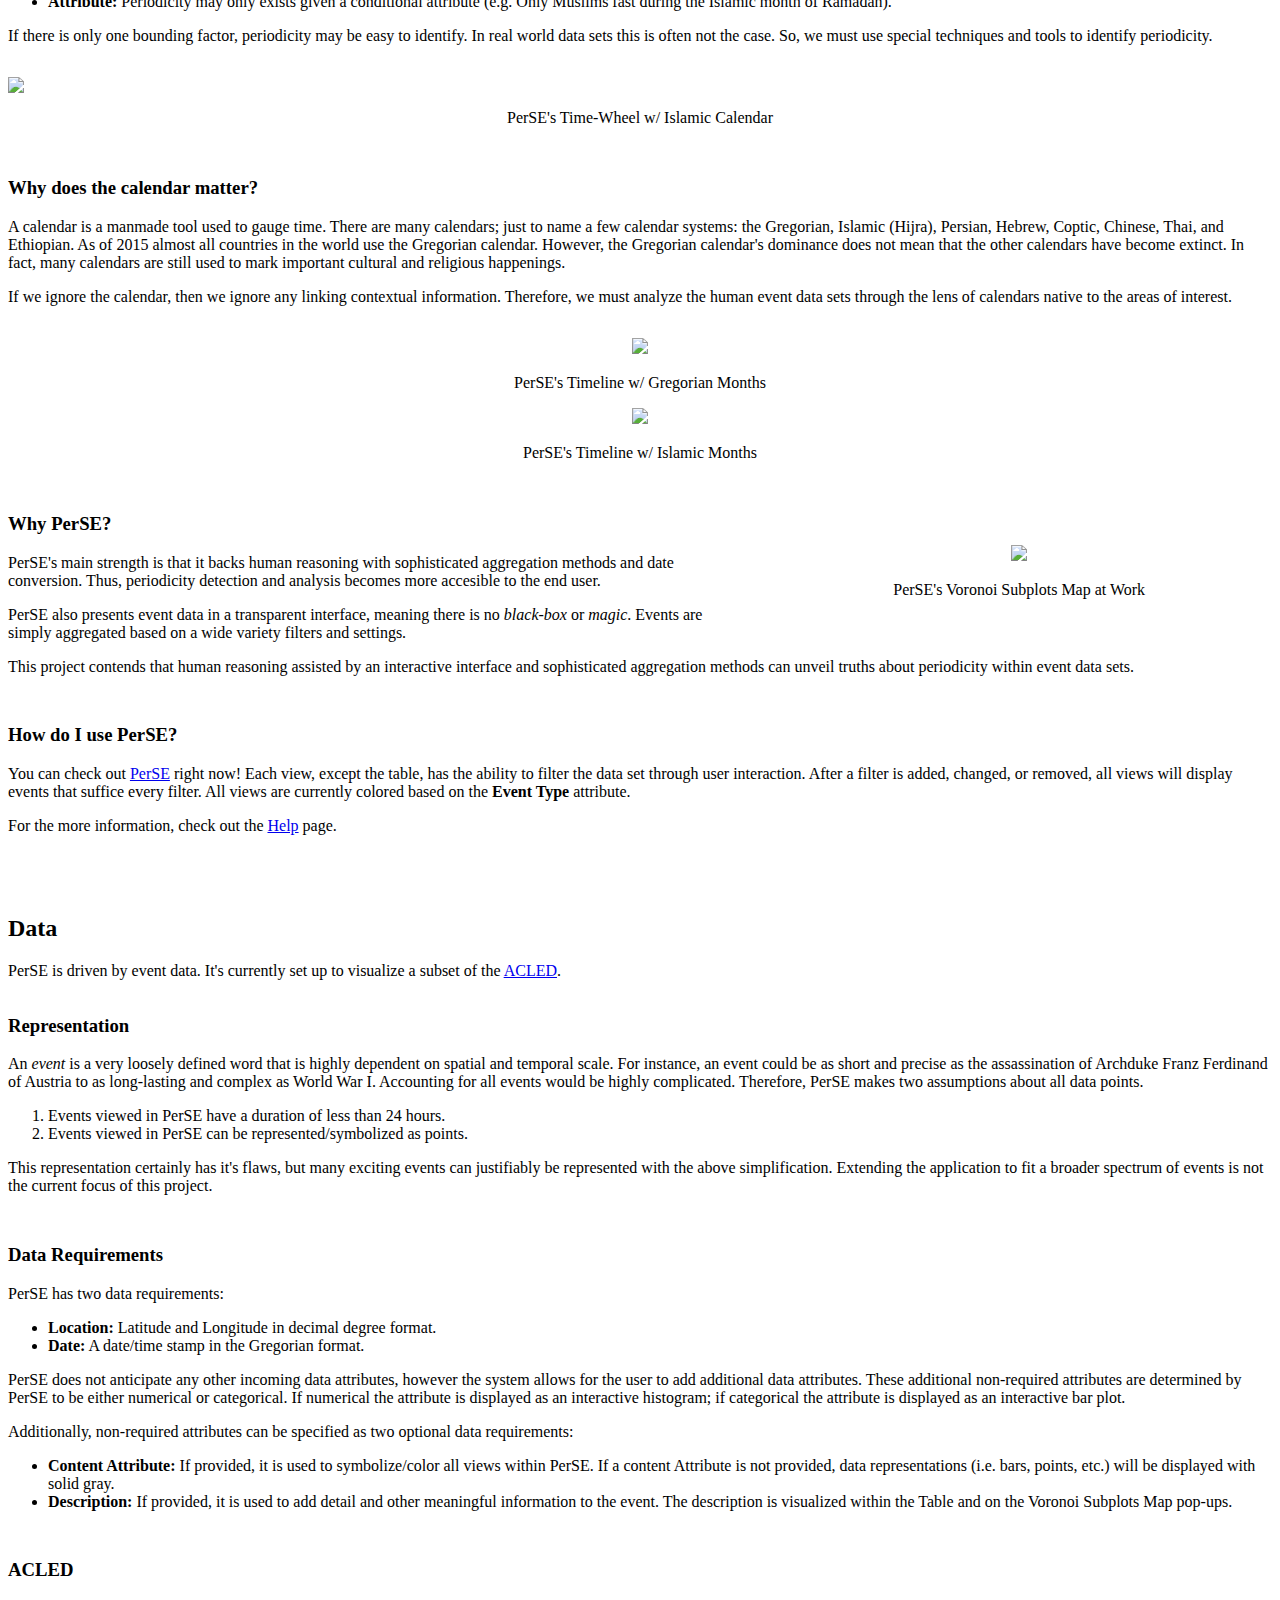
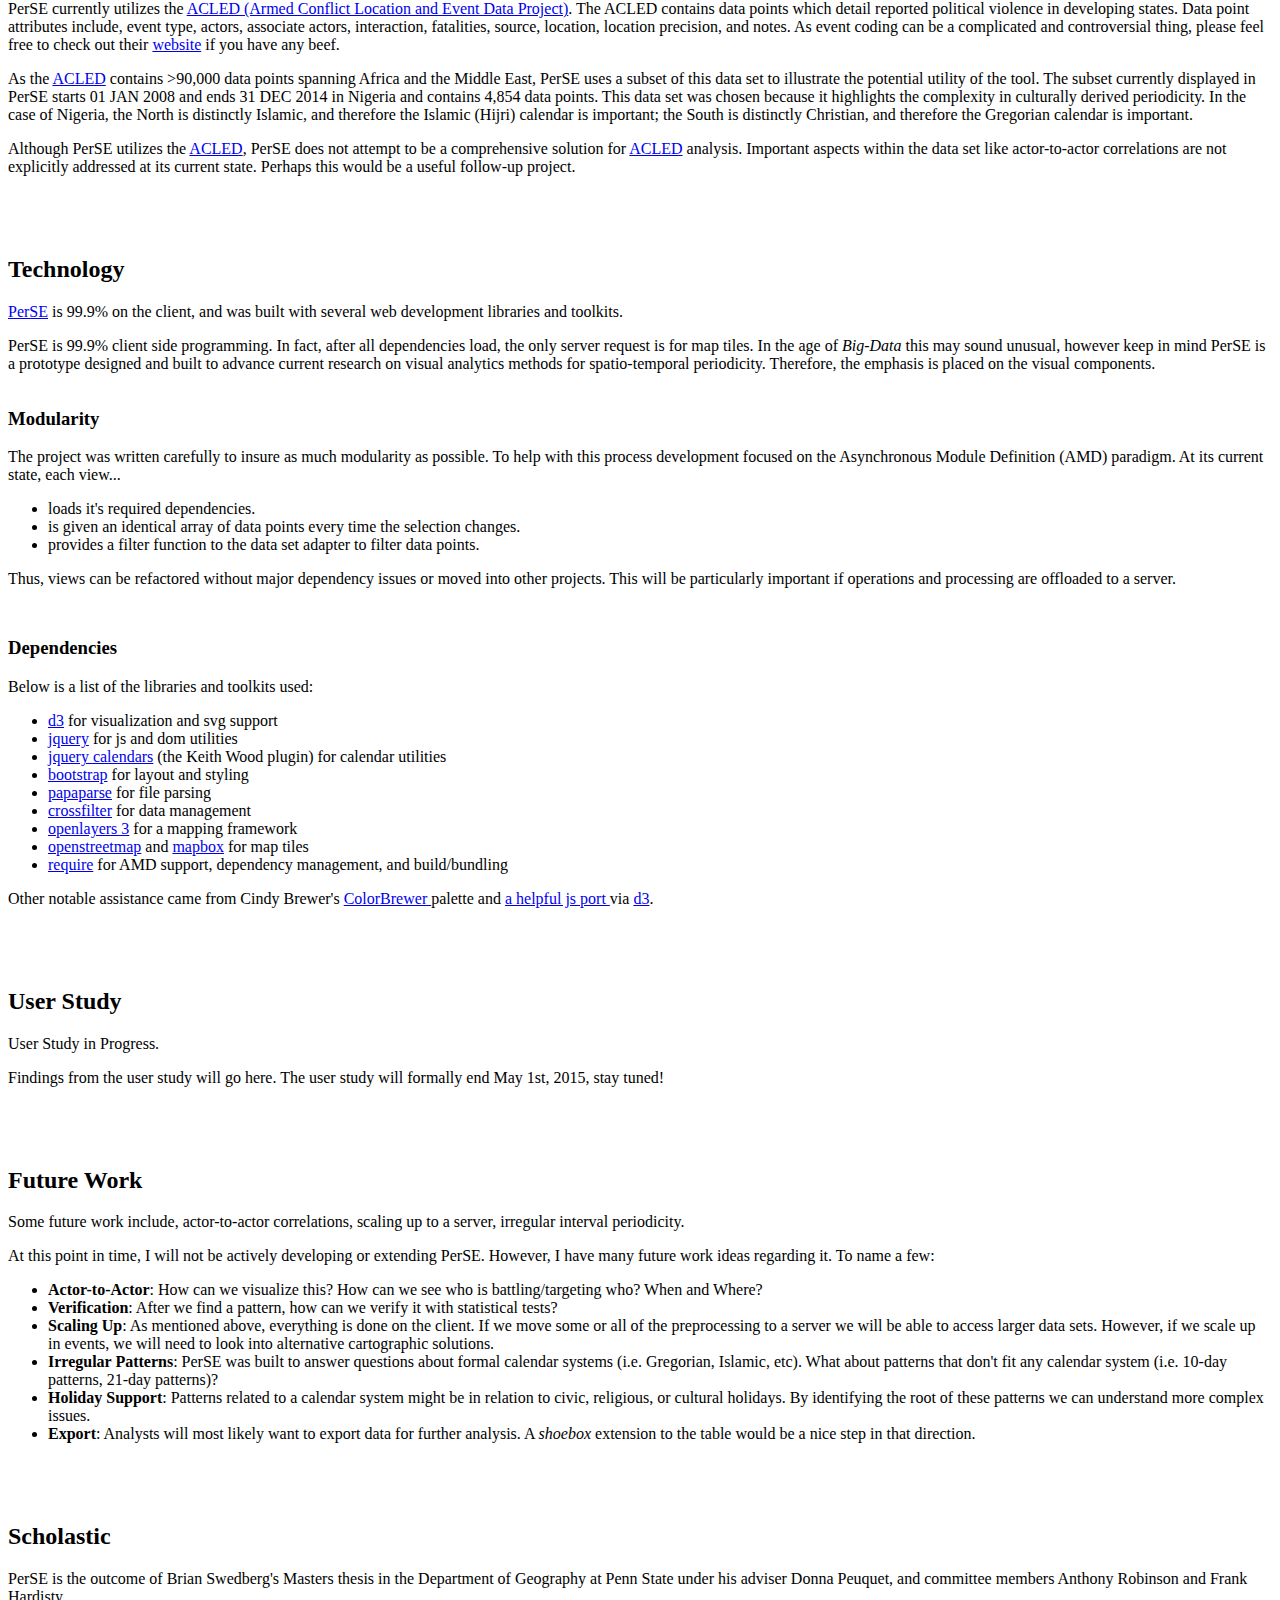
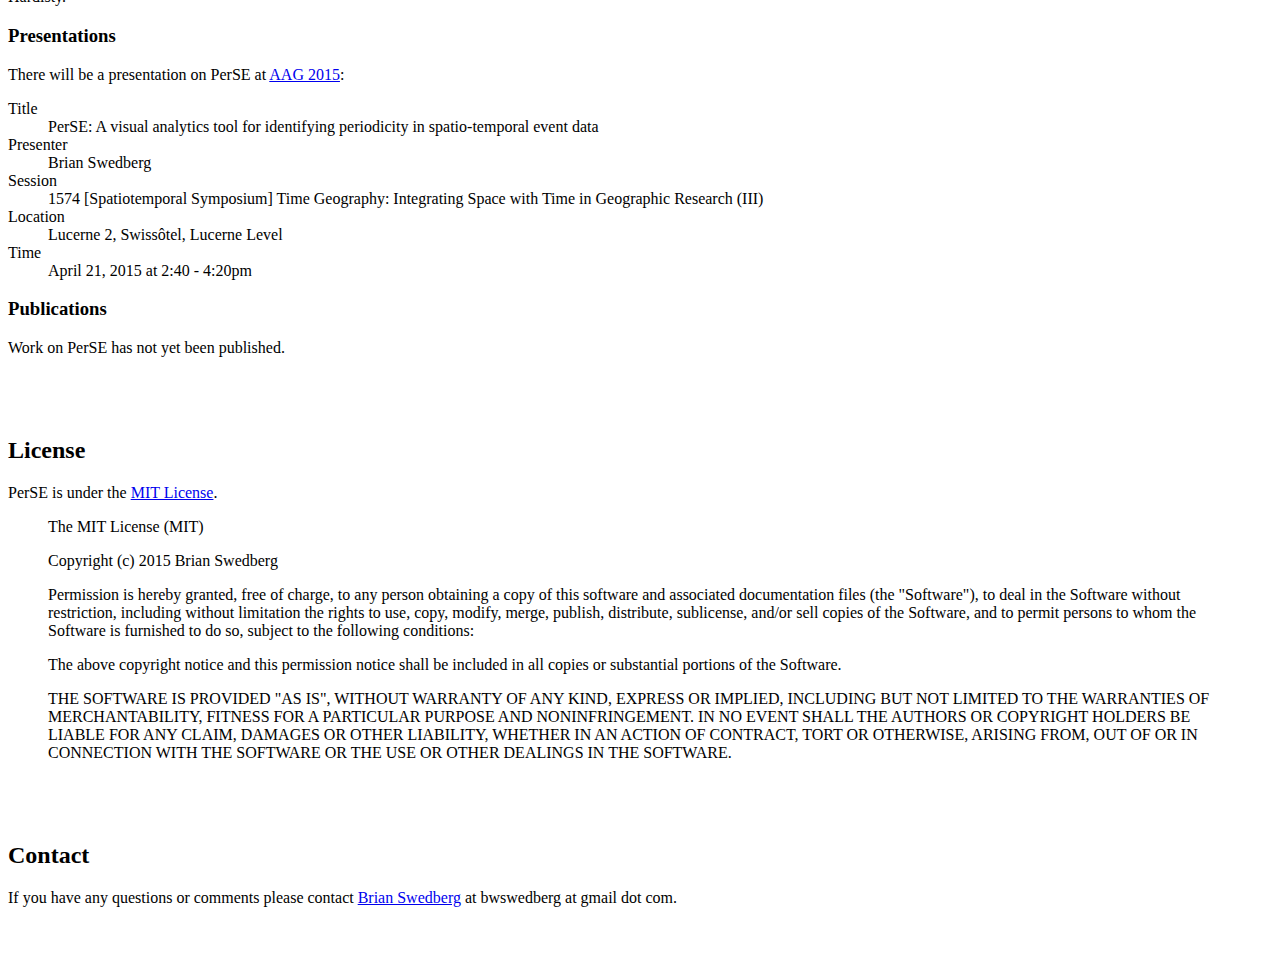
==== commit c201c487: "added video to docs and changed wording a little bit" ====
--- a/www/about.html
+++ b/www/about.html
@@ -52,6 +52,20 @@
 
         <p>PerSE is composed of several crossfiltering views: the Voronoi Subplots Map, Main Toolbar, Attribute View, Time-Wheel, Timeline, and Table. To detect and analyze periodicity within event data sets, users must use the mouse to interactively set and release filters on one or more of the views.</p>
 
+        <div class="row">
+
+            <div class=" img-thumbnail col-xs-8 col-xs-offset-2">
+
+                <div class="embed-responsive embed-responsive-16by9">
+
+                    <iframe class="embed-responsive-item" src="https://www.youtube.com/embed/H_Kz0Af5AD0"></iframe>
+
+                </div>
+
+            </div>
+
+        </div>
+
         <div class="subgroup row" id="subgroup-what-is-periodicity" data-title="What is periodicity?">
 
             <div class="content col-xs-12">
@@ -146,7 +160,7 @@
 
                 <p>You can check out <a href="index.html">PerSE</a> right now! Each view, except the table, has the ability to filter the data set through user interaction. After a filter is added, changed, or removed, all views will display events that suffice every filter. All views are currently colored based on the <strong>Event Type</strong> attribute.</p>
 
-                <p>For the more information on each individual view within PerSE or the Quickstart, please check out the <a href="help.html">Help</a>page.</p>
+                <p>For the more information, check out the <a href="help.html">Help</a> page.</p>
 
             </div>
 
@@ -218,7 +232,7 @@
 
                 <p>PerSE currently utilizes the <a href="http://www.acleddata.com/">ACLED (Armed Conflict Location and Event Data Project)</a>. The ACLED contains data points which detail reported political violence in developing states. Data point attributes include, event type, actors, associate actors, interaction, fatalities, source, location, location precision, and notes. As event coding can be a complicated and controversial thing, please feel free to check out their <a href="http://www.acleddata.com/">website</a> if you have any beef.</p>
 
-                <p>As the <a href="http://www.acleddata.com/">ACLED</a> contains >90,000 data points spanning Africa and the Middle East, PerSE uses a subset of this data set to illustrate the potential utility of the tool. The subset currently displayed in PerSE starts 01 JAN 2008 and ends 2013 DEC 2013 in Nigeria and contains 3,296 data points. This data set was chosen because it highlights the complexity in culturally derived periodicity. In the case of Nigeria, the North is distinctly Islamic, and therefore the Islamic (Hijri) calendar is important; the South is distinctly Christian, and therefore the Gregorian calendar is important.</p>
+                <p>As the <a href="http://www.acleddata.com/">ACLED</a> contains >90,000 data points spanning Africa and the Middle East, PerSE uses a subset of this data set to illustrate the potential utility of the tool. The subset currently displayed in PerSE starts 01 JAN 2008 and ends 31 DEC 2014 in Nigeria and contains 4,854 data points. This data set was chosen because it highlights the complexity in culturally derived periodicity. In the case of Nigeria, the North is distinctly Islamic, and therefore the Islamic (Hijri) calendar is important; the South is distinctly Christian, and therefore the Gregorian calendar is important.</p>
 
                 <p>Although PerSE utilizes the <a href="http://www.acleddata.com/">ACLED</a>, PerSE does not attempt to be a comprehensive solution for <a href="http://www.acleddata.com/">ACLED</a> analysis. Important aspects within the data set like actor-to-actor correlations are not explicitly addressed at its current state. Perhaps this would be a useful follow-up project.</p>
 
